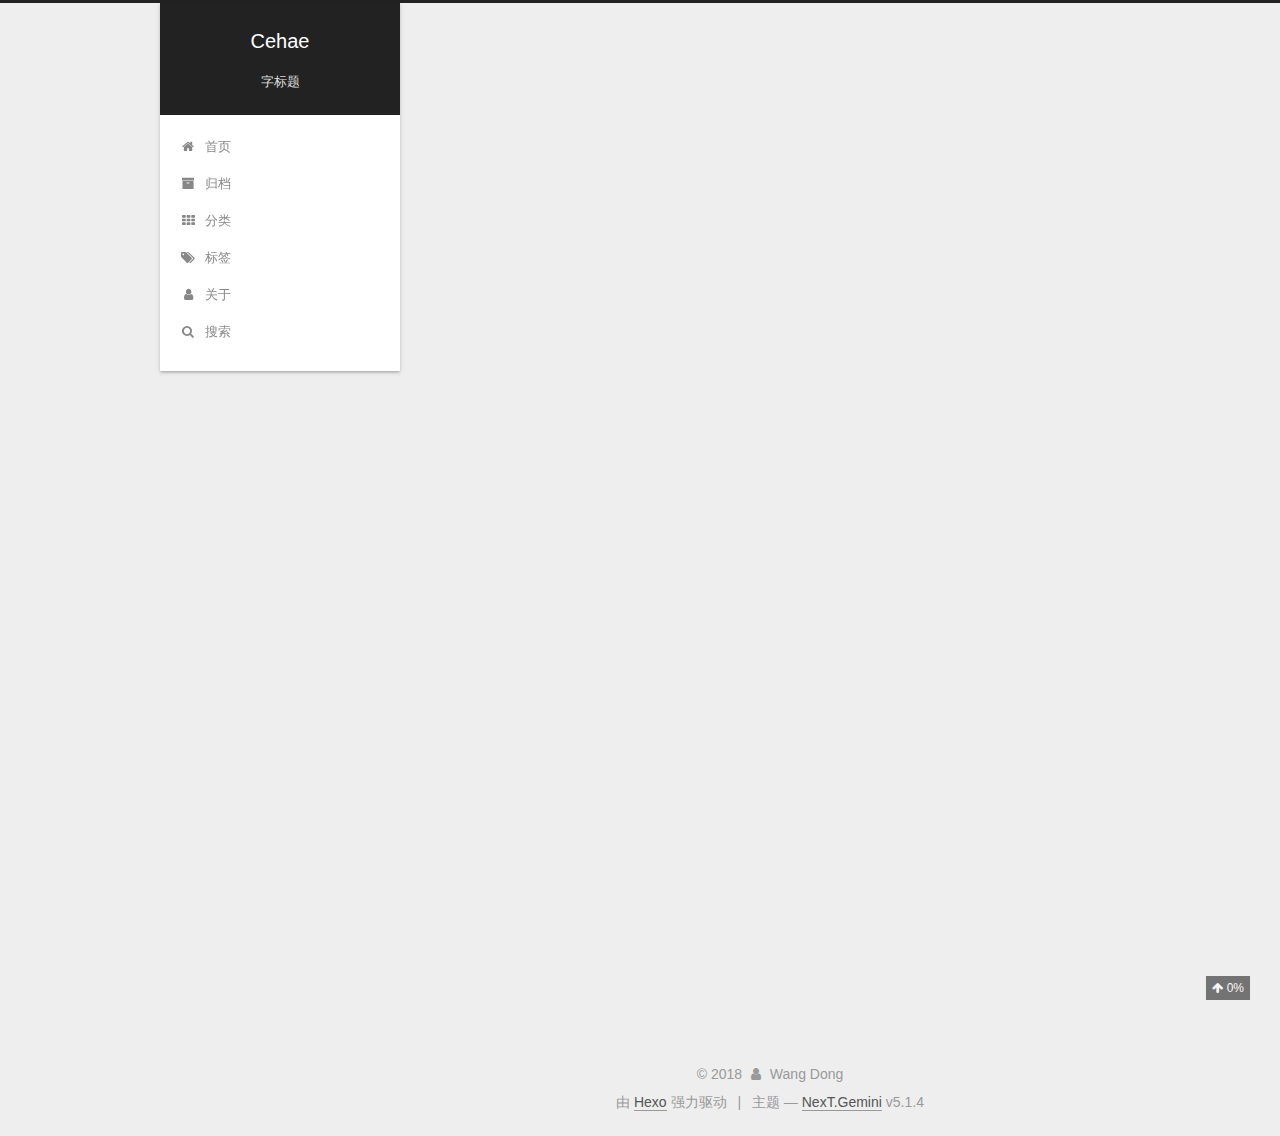
==== index.html @ f6246379 "Site updated: 2018-11-09 18:03:19" ====
<!DOCTYPE html>



  


<html class="theme-next gemini use-motion" lang="zh-Hans">
<head><meta name="generator" content="Hexo 3.8.0">
  <meta charset="UTF-8">
<meta http-equiv="X-UA-Compatible" content="IE=edge">
<meta name="viewport" content="width=device-width, initial-scale=1, maximum-scale=1">
<meta name="theme-color" content="#222">









<meta http-equiv="Cache-Control" content="no-transform">
<meta http-equiv="Cache-Control" content="no-siteapp">
















  
  
  <link href="/lib/fancybox/source/jquery.fancybox.css?v=2.1.5" rel="stylesheet" type="text/css">







<link href="/lib/font-awesome/css/font-awesome.min.css?v=4.6.2" rel="stylesheet" type="text/css">

<link href="/css/main.css?v=5.1.4" rel="stylesheet" type="text/css">


  <link rel="apple-touch-icon" sizes="180x180" href="/images/header.jpg?v=5.1.4">


  <link rel="icon" type="image/png" sizes="32x32" href="/images/header.jpg?v=5.1.4">


  <link rel="icon" type="image/png" sizes="16x16" href="/images/header.jpg?v=5.1.4">


  <link rel="mask-icon" href="/images/logo.svg?v=5.1.4" color="#222">





  <meta name="keywords" content="Hexo, NexT">





  <link rel="alternate" href="/atom.xml" title="Cehae" type="application/atom+xml">






<meta name="description" content="描述">
<meta name="keywords" content="Hadoop Spark Java Scala">
<meta property="og:type" content="website">
<meta property="og:title" content="Cehae">
<meta property="og:url" content="http://yoursite.com/index.html">
<meta property="og:site_name" content="Cehae">
<meta property="og:description" content="描述">
<meta property="og:locale" content="zh-Hans">
<meta name="twitter:card" content="summary">
<meta name="twitter:title" content="Cehae">
<meta name="twitter:description" content="描述">



<script type="text/javascript" id="hexo.configurations">
  var NexT = window.NexT || {};
  var CONFIG = {
    root: '/',
    scheme: 'Gemini',
    version: '5.1.4',
    sidebar: {"position":"left","display":"always","offset":12,"b2t":false,"scrollpercent":true,"onmobile":false},
    fancybox: true,
    tabs: true,
    motion: {"enable":true,"async":false,"transition":{"post_block":"fadeIn","post_header":"slideDownIn","post_body":"slideDownIn","coll_header":"slideLeftIn","sidebar":"slideUpIn"}},
    duoshuo: {
      userId: '0',
      author: '博主'
    },
    algolia: {
      applicationID: '',
      apiKey: '',
      indexName: '',
      hits: {"per_page":10},
      labels: {"input_placeholder":"Search for Posts","hits_empty":"We didn't find any results for the search: ${query}","hits_stats":"${hits} results found in ${time} ms"}
    }
  };
</script>



  <link rel="canonical" href="http://yoursite.com/">





  <title>Cehae</title>
  








</head>

<body itemscope="" itemtype="http://schema.org/WebPage" lang="zh-Hans">

  
  
    
  

  <div class="container sidebar-position-left 
  page-home">
    <div class="headband"></div>

    <header id="header" class="header" itemscope="" itemtype="http://schema.org/WPHeader">
      <div class="header-inner"><div class="site-brand-wrapper">
  <div class="site-meta ">
    

    <div class="custom-logo-site-title">
      <a href="/" class="brand" rel="start">
        <span class="logo-line-before"><i></i></span>
        <span class="site-title">Cehae</span>
        <span class="logo-line-after"><i></i></span>
      </a>
    </div>
      
        <p class="site-subtitle">字标题</p>
      
  </div>

  <div class="site-nav-toggle">
    <button>
      <span class="btn-bar"></span>
      <span class="btn-bar"></span>
      <span class="btn-bar"></span>
    </button>
  </div>
</div>

<nav class="site-nav">
  

  
    <ul id="menu" class="menu">
      
        
        <li class="menu-item menu-item-home">
          <a href="/" rel="section">
            
              <i class="menu-item-icon fa fa-fw fa-home"></i> <br>
            
            首页
          </a>
        </li>
      
        
        <li class="menu-item menu-item-archives">
          <a href="/archives/" rel="section">
            
              <i class="menu-item-icon fa fa-fw fa-archive"></i> <br>
            
            归档
          </a>
        </li>
      
        
        <li class="menu-item menu-item-categories">
          <a href="/categories/" rel="section">
            
              <i class="menu-item-icon fa fa-fw fa-th"></i> <br>
            
            分类
          </a>
        </li>
      
        
        <li class="menu-item menu-item-tags">
          <a href="/tags/" rel="section">
            
              <i class="menu-item-icon fa fa-fw fa-tags"></i> <br>
            
            标签
          </a>
        </li>
      
        
        <li class="menu-item menu-item-about">
          <a href="/about/" rel="section">
            
              <i class="menu-item-icon fa fa-fw fa-user"></i> <br>
            
            关于
          </a>
        </li>
      

      
        <li class="menu-item menu-item-search">
          
            <a href="javascript:;" class="popup-trigger">
          
            
              <i class="menu-item-icon fa fa-search fa-fw"></i> <br>
            
            搜索
          </a>
        </li>
      
    </ul>
  

  
    <div class="site-search">
      
  <div class="popup search-popup local-search-popup">
  <div class="local-search-header clearfix">
    <span class="search-icon">
      <i class="fa fa-search"></i>
    </span>
    <span class="popup-btn-close">
      <i class="fa fa-times-circle"></i>
    </span>
    <div class="local-search-input-wrapper">
      <input autocomplete="off" placeholder="搜索..." spellcheck="false" type="text" id="local-search-input">
    </div>
  </div>
  <div id="local-search-result"></div>
</div>



    </div>
  
</nav>



 </div>
    </header>

    <main id="main" class="main">
      <div class="main-inner">
        <div class="content-wrap">
          <div id="content" class="content">
            
  <section id="posts" class="posts-expand">
    
      

  

  
  
  

  <article class="post post-type-normal" itemscope="" itemtype="http://schema.org/Article">
  
  
  
  <div class="post-block">
    <link itemprop="mainEntityOfPage" href="http://yoursite.com/2018/11/09/hello-world/">

    <span hidden itemprop="author" itemscope="" itemtype="http://schema.org/Person">
      <meta itemprop="name" content="Wang Dong">
      <meta itemprop="description" content="">
      <meta itemprop="image" content="/images/header.jpg">
    </span>

    <span hidden itemprop="publisher" itemscope="" itemtype="http://schema.org/Organization">
      <meta itemprop="name" content="Cehae">
    </span>

    
      <header class="post-header">

        
        
          <h1 class="post-title" itemprop="name headline">
                
                <a class="post-title-link" href="/2018/11/09/hello-world/" itemprop="url">Hello World</a></h1>
        

        <div class="post-meta">
          <span class="post-time">
            
              <span class="post-meta-item-icon">
                <i class="fa fa-calendar-o"></i>
              </span>
              
                <span class="post-meta-item-text">发表于</span>
              
              <time title="创建于" itemprop="dateCreated datePublished" datetime="2018-11-09T17:00:38+08:00">
                2018-11-09
              </time>
            

            

            
          </span>

          

          
            
          

          
          

          

	  

          

          

        </div>
      </header>
    

    
    
    
    <div class="post-body" itemprop="articleBody">

      
      

      
        
          
            <p>Welcome to <a href="https://hexo.io/" target="_blank" rel="noopener">Hexo</a>! This is your very first post. Check <a href="https://hexo.io/docs/" target="_blank" rel="noopener">documentation</a> for more info. If you get any problems when using Hexo, you can find the answer in <a href="https://hexo.io/docs/troubleshooting.html" target="_blank" rel="noopener">troubleshooting</a> or you can ask me on <a href="https://github.com/hexojs/hexo/issues" target="_blank" rel="noopener">GitHub</a>.</p>
<h2 id="Quick-Start"><a href="#Quick-Start" class="headerlink" title="Quick Start"></a>Quick Start</h2><h3 id="Create-a-new-post"><a href="#Create-a-new-post" class="headerlink" title="Create a new post"></a>Create a new post</h3><figure class="highlight bash"><table><tr><td class="gutter"><pre><span class="line">1</span><br></pre></td><td class="code"><pre><span class="line">$ hexo new <span class="string">"My New Post"</span></span><br></pre></td></tr></table></figure>
<p>More info: <a href="https://hexo.io/docs/writing.html" target="_blank" rel="noopener">Writing</a></p>
<h3 id="Run-server"><a href="#Run-server" class="headerlink" title="Run server"></a>Run server</h3><figure class="highlight bash"><table><tr><td class="gutter"><pre><span class="line">1</span><br></pre></td><td class="code"><pre><span class="line">$ hexo server</span><br></pre></td></tr></table></figure>
<p>More info: <a href="https://hexo.io/docs/server.html" target="_blank" rel="noopener">Server</a></p>
<h3 id="Generate-static-files"><a href="#Generate-static-files" class="headerlink" title="Generate static files"></a>Generate static files</h3><figure class="highlight bash"><table><tr><td class="gutter"><pre><span class="line">1</span><br></pre></td><td class="code"><pre><span class="line">$ hexo generate</span><br></pre></td></tr></table></figure>
<p>More info: <a href="https://hexo.io/docs/generating.html" target="_blank" rel="noopener">Generating</a></p>
<h3 id="Deploy-to-remote-sites"><a href="#Deploy-to-remote-sites" class="headerlink" title="Deploy to remote sites"></a>Deploy to remote sites</h3><figure class="highlight bash"><table><tr><td class="gutter"><pre><span class="line">1</span><br></pre></td><td class="code"><pre><span class="line">$ hexo deploy</span><br></pre></td></tr></table></figure>
<p>More info: <a href="https://hexo.io/docs/deployment.html" target="_blank" rel="noopener">Deployment</a></p>

          
        
      
    </div>
    
    
    

    

    

    

    <footer class="post-footer">
      

      

      

      
      
        <div class="post-eof"></div>
      
    </footer>
  </div>
  
  
  
  </article>


    
  </section>

  


          </div>
          


          

        </div>
        
          
  
  <div class="sidebar-toggle">
    <div class="sidebar-toggle-line-wrap">
      <span class="sidebar-toggle-line sidebar-toggle-line-first"></span>
      <span class="sidebar-toggle-line sidebar-toggle-line-middle"></span>
      <span class="sidebar-toggle-line sidebar-toggle-line-last"></span>
    </div>
  </div>

  <aside id="sidebar" class="sidebar">
    
    <div class="sidebar-inner">

      

      

      <section class="site-overview-wrap sidebar-panel sidebar-panel-active">
        <div class="site-overview">
          <div class="site-author motion-element" itemprop="author" itemscope="" itemtype="http://schema.org/Person">
            
              <img class="site-author-image" itemprop="image" src="/images/header.jpg" alt="Wang Dong">
            
              <p class="site-author-name" itemprop="name">Wang Dong</p>
              <p class="site-description motion-element" itemprop="description">描述</p>
          </div>

          <nav class="site-state motion-element">

            
              <div class="site-state-item site-state-posts">
              
                <a href="/archives/">
              
                  <span class="site-state-item-count">1</span>
                  <span class="site-state-item-name">日志</span>
                </a>
              </div>
            

            

            

          </nav>

          
            <div class="feed-link motion-element">
              <a href="/atom.xml" rel="alternate">
                <i class="fa fa-rss"></i>
                RSS
              </a>
            </div>
          

          

          
          

          
          

          

        </div>
      </section>

      

      

    </div>
  </aside>


        
      </div>
    </main>

    <footer id="footer" class="footer">
      <div class="footer-inner">
        <div class="copyright">&copy; <span itemprop="copyrightYear">2018</span>
  <span class="with-love">
    <i class="fa fa-user"></i>
  </span>
  <span class="author" itemprop="copyrightHolder">Wang Dong</span>

  
</div>


  <div class="powered-by">由 <a class="theme-link" target="_blank" href="https://hexo.io">Hexo</a> 强力驱动</div>



  <span class="post-meta-divider">|</span>



  <div class="theme-info">主题 &mdash; <a class="theme-link" target="_blank" href="https://github.com/iissnan/hexo-theme-next">NexT.Gemini</a> v5.1.4</div>



<div>
<script async src="https://dn-lbstatics.qbox.me/busuanzi/2.3/busuanzi.pure.mini.js"></script>
<span id="busuanzi_container_site_pv" style="display:none">
  本站总访问量 <span id="busuanzi_value_site_pv"></span> 次
  <span class="post-meta-divider">|</span>
</span>
<span id="busuanzi_container_site_uv" style="display:none">
  有<span id="busuanzi_value_site_uv"></span>人看过我的博客啦
</span>
</div>




        







        
      </div>
    </footer>

    
      <div class="back-to-top">
        <i class="fa fa-arrow-up"></i>
        
          <span id="scrollpercent"><span>0</span>%</span>
        
      </div>
    

    

  </div>

  

<script type="text/javascript">
  if (Object.prototype.toString.call(window.Promise) !== '[object Function]') {
    window.Promise = null;
  }
</script>









  












  
  
    <script type="text/javascript" src="/lib/jquery/index.js?v=2.1.3"></script>
  

  
  
    <script type="text/javascript" src="/lib/fastclick/lib/fastclick.min.js?v=1.0.6"></script>
  

  
  
    <script type="text/javascript" src="/lib/jquery_lazyload/jquery.lazyload.js?v=1.9.7"></script>
  

  
  
    <script type="text/javascript" src="/lib/velocity/velocity.min.js?v=1.2.1"></script>
  

  
  
    <script type="text/javascript" src="/lib/velocity/velocity.ui.min.js?v=1.2.1"></script>
  

  
  
    <script type="text/javascript" src="/lib/fancybox/source/jquery.fancybox.pack.js?v=2.1.5"></script>
  


  


  <script type="text/javascript" src="/js/src/utils.js?v=5.1.4"></script>

  <script type="text/javascript" src="/js/src/motion.js?v=5.1.4"></script>



  
  


  <script type="text/javascript" src="/js/src/affix.js?v=5.1.4"></script>

  <script type="text/javascript" src="/js/src/schemes/pisces.js?v=5.1.4"></script>



  

  


  <script type="text/javascript" src="/js/src/bootstrap.js?v=5.1.4"></script>



  


  




	





  





  












  

  <script type="text/javascript">
    // Popup Window;
    var isfetched = false;
    var isXml = true;
    // Search DB path;
    var search_path = "search.xml";
    if (search_path.length === 0) {
      search_path = "search.xml";
    } else if (/json$/i.test(search_path)) {
      isXml = false;
    }
    var path = "/" + search_path;
    // monitor main search box;

    var onPopupClose = function (e) {
      $('.popup').hide();
      $('#local-search-input').val('');
      $('.search-result-list').remove();
      $('#no-result').remove();
      $(".local-search-pop-overlay").remove();
      $('body').css('overflow', '');
    }

    function proceedsearch() {
      $("body")
        .append('<div class="search-popup-overlay local-search-pop-overlay"></div>')
        .css('overflow', 'hidden');
      $('.search-popup-overlay').click(onPopupClose);
      $('.popup').toggle();
      var $localSearchInput = $('#local-search-input');
      $localSearchInput.attr("autocapitalize", "none");
      $localSearchInput.attr("autocorrect", "off");
      $localSearchInput.focus();
    }

    // search function;
    var searchFunc = function(path, search_id, content_id) {
      'use strict';

      // start loading animation
      $("body")
        .append('<div class="search-popup-overlay local-search-pop-overlay">' +
          '<div id="search-loading-icon">' +
          '<i class="fa fa-spinner fa-pulse fa-5x fa-fw"></i>' +
          '</div>' +
          '</div>')
        .css('overflow', 'hidden');
      $("#search-loading-icon").css('margin', '20% auto 0 auto').css('text-align', 'center');

      $.ajax({
        url: path,
        dataType: isXml ? "xml" : "json",
        async: true,
        success: function(res) {
          // get the contents from search data
          isfetched = true;
          $('.popup').detach().appendTo('.header-inner');
          var datas = isXml ? $("entry", res).map(function() {
            return {
              title: $("title", this).text(),
              content: $("content",this).text(),
              url: $("url" , this).text()
            };
          }).get() : res;
          var input = document.getElementById(search_id);
          var resultContent = document.getElementById(content_id);
          var inputEventFunction = function() {
            var searchText = input.value.trim().toLowerCase();
            var keywords = searchText.split(/[\s\-]+/);
            if (keywords.length > 1) {
              keywords.push(searchText);
            }
            var resultItems = [];
            if (searchText.length > 0) {
              // perform local searching
              datas.forEach(function(data) {
                var isMatch = false;
                var hitCount = 0;
                var searchTextCount = 0;
                var title = data.title.trim();
                var titleInLowerCase = title.toLowerCase();
                var content = data.content.trim().replace(/<[^>]+>/g,"");
                var contentInLowerCase = content.toLowerCase();
                var articleUrl = decodeURIComponent(data.url);
                var indexOfTitle = [];
                var indexOfContent = [];
                // only match articles with not empty titles
                if(title != '') {
                  keywords.forEach(function(keyword) {
                    function getIndexByWord(word, text, caseSensitive) {
                      var wordLen = word.length;
                      if (wordLen === 0) {
                        return [];
                      }
                      var startPosition = 0, position = [], index = [];
                      if (!caseSensitive) {
                        text = text.toLowerCase();
                        word = word.toLowerCase();
                      }
                      while ((position = text.indexOf(word, startPosition)) > -1) {
                        index.push({position: position, word: word});
                        startPosition = position + wordLen;
                      }
                      return index;
                    }

                    indexOfTitle = indexOfTitle.concat(getIndexByWord(keyword, titleInLowerCase, false));
                    indexOfContent = indexOfContent.concat(getIndexByWord(keyword, contentInLowerCase, false));
                  });
                  if (indexOfTitle.length > 0 || indexOfContent.length > 0) {
                    isMatch = true;
                    hitCount = indexOfTitle.length + indexOfContent.length;
                  }
                }

                // show search results

                if (isMatch) {
                  // sort index by position of keyword

                  [indexOfTitle, indexOfContent].forEach(function (index) {
                    index.sort(function (itemLeft, itemRight) {
                      if (itemRight.position !== itemLeft.position) {
                        return itemRight.position - itemLeft.position;
                      } else {
                        return itemLeft.word.length - itemRight.word.length;
                      }
                    });
                  });

                  // merge hits into slices

                  function mergeIntoSlice(text, start, end, index) {
                    var item = index[index.length - 1];
                    var position = item.position;
                    var word = item.word;
                    var hits = [];
                    var searchTextCountInSlice = 0;
                    while (position + word.length <= end && index.length != 0) {
                      if (word === searchText) {
                        searchTextCountInSlice++;
                      }
                      hits.push({position: position, length: word.length});
                      var wordEnd = position + word.length;

                      // move to next position of hit

                      index.pop();
                      while (index.length != 0) {
                        item = index[index.length - 1];
                        position = item.position;
                        word = item.word;
                        if (wordEnd > position) {
                          index.pop();
                        } else {
                          break;
                        }
                      }
                    }
                    searchTextCount += searchTextCountInSlice;
                    return {
                      hits: hits,
                      start: start,
                      end: end,
                      searchTextCount: searchTextCountInSlice
                    };
                  }

                  var slicesOfTitle = [];
                  if (indexOfTitle.length != 0) {
                    slicesOfTitle.push(mergeIntoSlice(title, 0, title.length, indexOfTitle));
                  }

                  var slicesOfContent = [];
                  while (indexOfContent.length != 0) {
                    var item = indexOfContent[indexOfContent.length - 1];
                    var position = item.position;
                    var word = item.word;
                    // cut out 100 characters
                    var start = position - 20;
                    var end = position + 80;
                    if(start < 0){
                      start = 0;
                    }
                    if (end < position + word.length) {
                      end = position + word.length;
                    }
                    if(end > content.length){
                      end = content.length;
                    }
                    slicesOfContent.push(mergeIntoSlice(content, start, end, indexOfContent));
                  }

                  // sort slices in content by search text's count and hits' count

                  slicesOfContent.sort(function (sliceLeft, sliceRight) {
                    if (sliceLeft.searchTextCount !== sliceRight.searchTextCount) {
                      return sliceRight.searchTextCount - sliceLeft.searchTextCount;
                    } else if (sliceLeft.hits.length !== sliceRight.hits.length) {
                      return sliceRight.hits.length - sliceLeft.hits.length;
                    } else {
                      return sliceLeft.start - sliceRight.start;
                    }
                  });

                  // select top N slices in content

                  var upperBound = parseInt('1');
                  if (upperBound >= 0) {
                    slicesOfContent = slicesOfContent.slice(0, upperBound);
                  }

                  // highlight title and content

                  function highlightKeyword(text, slice) {
                    var result = '';
                    var prevEnd = slice.start;
                    slice.hits.forEach(function (hit) {
                      result += text.substring(prevEnd, hit.position);
                      var end = hit.position + hit.length;
                      result += '<b class="search-keyword">' + text.substring(hit.position, end) + '</b>';
                      prevEnd = end;
                    });
                    result += text.substring(prevEnd, slice.end);
                    return result;
                  }

                  var resultItem = '';

                  if (slicesOfTitle.length != 0) {
                    resultItem += "<li><a href='" + articleUrl + "' class='search-result-title'>" + highlightKeyword(title, slicesOfTitle[0]) + "</a>";
                  } else {
                    resultItem += "<li><a href='" + articleUrl + "' class='search-result-title'>" + title + "</a>";
                  }

                  slicesOfContent.forEach(function (slice) {
                    resultItem += "<a href='" + articleUrl + "'>" +
                      "<p class=\"search-result\">" + highlightKeyword(content, slice) +
                      "...</p>" + "</a>";
                  });

                  resultItem += "</li>";
                  resultItems.push({
                    item: resultItem,
                    searchTextCount: searchTextCount,
                    hitCount: hitCount,
                    id: resultItems.length
                  });
                }
              })
            };
            if (keywords.length === 1 && keywords[0] === "") {
              resultContent.innerHTML = '<div id="no-result"><i class="fa fa-search fa-5x" /></div>'
            } else if (resultItems.length === 0) {
              resultContent.innerHTML = '<div id="no-result"><i class="fa fa-frown-o fa-5x" /></div>'
            } else {
              resultItems.sort(function (resultLeft, resultRight) {
                if (resultLeft.searchTextCount !== resultRight.searchTextCount) {
                  return resultRight.searchTextCount - resultLeft.searchTextCount;
                } else if (resultLeft.hitCount !== resultRight.hitCount) {
                  return resultRight.hitCount - resultLeft.hitCount;
                } else {
                  return resultRight.id - resultLeft.id;
                }
              });
              var searchResultList = '<ul class=\"search-result-list\">';
              resultItems.forEach(function (result) {
                searchResultList += result.item;
              })
              searchResultList += "</ul>";
              resultContent.innerHTML = searchResultList;
            }
          }

          if ('auto' === 'auto') {
            input.addEventListener('input', inputEventFunction);
          } else {
            $('.search-icon').click(inputEventFunction);
            input.addEventListener('keypress', function (event) {
              if (event.keyCode === 13) {
                inputEventFunction();
              }
            });
          }

          // remove loading animation
          $(".local-search-pop-overlay").remove();
          $('body').css('overflow', '');

          proceedsearch();
        }
      });
    }

    // handle and trigger popup window;
    $('.popup-trigger').click(function(e) {
      e.stopPropagation();
      if (isfetched === false) {
        searchFunc(path, 'local-search-input', 'local-search-result');
      } else {
        proceedsearch();
      };
    });

    $('.popup-btn-close').click(onPopupClose);
    $('.popup').click(function(e){
      e.stopPropagation();
    });
    $(document).on('keyup', function (event) {
      var shouldDismissSearchPopup = event.which === 27 &&
        $('.search-popup').is(':visible');
      if (shouldDismissSearchPopup) {
        onPopupClose();
      }
    });
  </script>





  

  

  

  
  

  

  

  

</body>
</html>
---- css/main.css ----
/* normalize.css v3.0.2 | MIT License | git.io/normalize */
html {
  font-family: sans-serif; /* 1 */
  -ms-text-size-adjust: 100%; /* 2 */
  -webkit-text-size-adjust: 100%; /* 2 */
}
body {
  margin: 0;
}
article,
aside,
details,
figcaption,
figure,
footer,
header,
hgroup,
main,
menu,
nav,
section,
summary {
  display: block;
}
audio,
canvas,
progress,
video {
  display: inline-block; /* 1 */
  vertical-align: baseline; /* 2 */
}
audio:not([controls]) {
  display: none;
  height: 0;
}
[hidden],
template {
  display: none;
}
a {
  background-color: transparent;
}
a:active,
a:hover {
  outline: 0;
}
abbr[title] {
  border-bottom: 1px dotted;
}
b,
strong {
  font-weight: bold;
}
dfn {
  font-style: italic;
}
h1 {
  font-size: 2em;
  margin: 0.67em 0;
}
mark {
  background: #ff0;
  color: #000;
}
small {
  font-size: 80%;
}
sub,
sup {
  font-size: 75%;
  line-height: 0;
  position: relative;
  vertical-align: baseline;
}
sup {
  top: -0.5em;
}
sub {
  bottom: -0.25em;
}
img {
  border: 0;
}
svg:not(:root) {
  overflow: hidden;
}
figure {
  margin: 1em 40px;
}
hr {
  -moz-box-sizing: content-box;
  box-sizing: content-box;
  height: 0;
}
pre {
  overflow: auto;
}
code,
kbd,
pre,
samp {
  font-family: monospace, monospace;
  font-size: 1em;
}
button,
input,
optgroup,
select,
textarea {
  color: inherit; /* 1 */
  font: inherit; /* 2 */
  margin: 0; /* 3 */
}
button {
  overflow: visible;
}
button,
select {
  text-transform: none;
}
button,
html input[type="button"],
input[type="reset"],
input[type="submit"] {
  -webkit-appearance: button; /* 2 */
  cursor: pointer; /* 3 */
}
button[disabled],
html input[disabled] {
  cursor: default;
}
button::-moz-focus-inner,
input::-moz-focus-inner {
  border: 0;
  padding: 0;
}
input {
  line-height: normal;
}
input[type="checkbox"],
input[type="radio"] {
  box-sizing: border-box; /* 1 */
  padding: 0; /* 2 */
}
input[type="number"]::-webkit-inner-spin-button,
input[type="number"]::-webkit-outer-spin-button {
  height: auto;
}
input[type="search"] {
  -webkit-appearance: textfield; /* 1 */
  -moz-box-sizing: content-box;
  -webkit-box-sizing: content-box; /* 2 */
  box-sizing: content-box;
}
input[type="search"]::-webkit-search-cancel-button,
input[type="search"]::-webkit-search-decoration {
  -webkit-appearance: none;
}
fieldset {
  border: 1px solid #c0c0c0;
  margin: 0 2px;
  padding: 0.35em 0.625em 0.75em;
}
legend {
  border: 0; /* 1 */
  padding: 0; /* 2 */
}
textarea {
  overflow: auto;
}
optgroup {
  font-weight: bold;
}
table {
  border-collapse: collapse;
  border-spacing: 0;
}
td,
th {
  padding: 0;
}
::selection {
  background: #262a30;
  color: #fff;
}
body {
  position: relative;
  font-family: 'Lato', "PingFang SC", "Microsoft YaHei", sans-serif;
  font-size: 14px;
  line-height: 2;
  color: #555;
  background: #eee;
}
@media (max-width: 767px) {
  body {
    padding-right: 0 !important;
  }
}
@media (min-width: 768px) and (max-width: 991px) {
  body {
    padding-right: 0 !important;
  }
}
@media (min-width: 1600px) {
  body {
    font-size: 16px;
  }
}
h1,
h2,
h3,
h4,
h5,
h6 {
  margin: 0;
  padding: 0;
  font-weight: bold;
  line-height: 1.5;
  font-family: 'Lato', "PingFang SC", "Microsoft YaHei", sans-serif;
}
h2,
h3,
h4,
h5,
h6 {
  margin: 20px 0 15px;
}
h1 {
  font-size: 22px;
}
@media (max-width: 767px) {
  h1 {
    font-size: 18px;
  }
}
h2 {
  font-size: 20px;
}
@media (max-width: 767px) {
  h2 {
    font-size: 16px;
  }
}
h3 {
  font-size: 18px;
}
@media (max-width: 767px) {
  h3 {
    font-size: 14px;
  }
}
h4 {
  font-size: 16px;
}
@media (max-width: 767px) {
  h4 {
    font-size: 12px;
  }
}
h5 {
  font-size: 14px;
}
@media (max-width: 767px) {
  h5 {
    font-size: 10px;
  }
}
h6 {
  font-size: 12px;
}
@media (max-width: 767px) {
  h6 {
    font-size: 8px;
  }
}
p {
  margin: 0 0 20px 0;
}
a {
  color: #555;
  text-decoration: none;
  outline: none;
  border-bottom: 1px solid #999;
  word-wrap: break-word;
}
a:hover {
  color: #222;
  border-bottom-color: #222;
}
blockquote {
  margin: 0;
  padding: 0;
}
img {
  display: block;
  margin: auto;
  max-width: 100%;
  height: auto;
}
hr {
  margin: 40px 0;
  height: 3px;
  border: none;
  background-color: #ddd;
  background-image: repeating-linear-gradient(-45deg, #fff, #fff 4px, transparent 4px, transparent 8px);
}
blockquote {
  padding: 0 15px;
  color: #666;
  border-left: 4px solid #ddd;
}
blockquote cite::before {
  content: "-";
  padding: 0 5px;
}
dt {
  font-weight: 700;
}
dd {
  margin: 0;
  padding: 0;
}
kbd {
  border: 1px solid #ccc;
  border-radius: 0.2em;
  box-shadow: 0.1em 0.1em 0.2em rgba(0,0,0,0.1);
  background-color: #f9f9f9;
  font-family: inherit;
  background-image: -webkit-linear-gradient(top, #eee, #fff, #eee);
  padding: 0.1em 0.3em;
  white-space: nowrap;
}
.text-left {
  text-align: left;
}
.text-center {
  text-align: center;
}
.text-right {
  text-align: right;
}
.text-justify {
  text-align: justify;
}
.text-nowrap {
  white-space: nowrap;
}
.text-lowercase {
  text-transform: lowercase;
}
.text-uppercase {
  text-transform: uppercase;
}
.text-capitalize {
  text-transform: capitalize;
}
.center-block {
  display: block;
  margin-left: auto;
  margin-right: auto;
}
.clearfix:before,
.clearfix:after {
  content: " ";
  display: table;
}
.clearfix:after {
  clear: both;
}
.pullquote {
  width: 45%;
}
.pullquote.left {
  float: left;
  margin-left: 5px;
  margin-right: 10px;
}
.pullquote.right {
  float: right;
  margin-left: 10px;
  margin-right: 5px;
}
.affix.affix.affix {
  position: fixed;
}
.translation {
  margin-top: -20px;
  font-size: 14px;
  color: #999;
}
.scrollbar-measure {
  width: 100px;
  height: 100px;
  overflow: scroll;
  position: absolute;
  top: -9999px;
}
.use-motion .motion-element {
  opacity: 0;
}
table {
  margin: 20px 0;
  width: 100%;
  border-collapse: collapse;
  border-spacing: 0;
  border: 1px solid #ddd;
  font-size: 14px;
  table-layout: fixed;
  word-wrap: break-all;
}
table>tbody>tr:nth-of-type(odd) {
  background-color: #f9f9f9;
}
table>tbody>tr:hover {
  background-color: #f5f5f5;
}
caption,
th,
td {
  padding: 8px;
  text-align: left;
  vertical-align: middle;
  font-weight: normal;
}
th,
td {
  border-bottom: 3px solid #ddd;
  border-right: 1px solid #eee;
}
th {
  padding-bottom: 10px;
  font-weight: 700;
}
td {
  border-bottom-width: 1px;
}
html,
body {
  height: 100%;
}
.container {
  position: relative;
  min-height: 100%;
}
.header-inner {
  margin: 0 auto;
  padding: 100px 0 70px;
  width: calc(100% - 252px);
}
@media (min-width: 1600px) {
  .container .header-inner {
    width: 900px;
  }
}
.main {
  padding-bottom: 150px;
}
.main-inner {
  margin: 0 auto;
  width: calc(100% - 252px);
}
@media (min-width: 1600px) {
  .container .main-inner {
    width: 900px;
  }
}
.footer {
  position: absolute;
  left: 0;
  bottom: 0;
  width: 100%;
  min-height: 50px;
}
.footer-inner {
  box-sizing: border-box;
  margin: 20px auto;
  width: calc(100% - 252px);
}
@media (min-width: 1600px) {
  .container .footer-inner {
    width: 900px;
  }
}
pre,
.highlight {
  overflow: auto;
  margin: 20px 0;
  padding: 0;
  font-size: 13px;
  color: #4d4d4c;
  background: #f7f7f7;
  line-height: 1.6;
}
pre,
code {
  font-family: consolas, Menlo, "PingFang SC", "Microsoft YaHei", monospace;
}
code {
  padding: 2px 4px;
  word-wrap: break-word;
  color: #555;
  background: #eee;
  border-radius: 3px;
  font-size: 13px;
}
pre {
  padding: 10px;
}
pre code {
  padding: 0;
  color: #4d4d4c;
  background: none;
  text-shadow: none;
}
.highlight {
  border-radius: 1px;
}
.highlight pre {
  border: none;
  margin: 0;
  padding: 10px 0;
}
.highlight table {
  margin: 0;
  width: auto;
  border: none;
}
.highlight td {
  border: none;
  padding: 0;
}
.highlight figcaption {
  font-size: 1em;
  color: #4d4d4c;
  line-height: 1em;
  margin-bottom: 1em;
}
.highlight figcaption:before,
.highlight figcaption:after {
  content: " ";
  display: table;
}
.highlight figcaption:after {
  clear: both;
}
.highlight figcaption a {
  float: right;
  color: #4d4d4c;
}
.highlight figcaption a:hover {
  border-bottom-color: #4d4d4c;
}
.highlight .gutter pre {
  padding-left: 10px;
  padding-right: 10px;
  color: #869194;
  text-align: right;
  background-color: #eff2f3;
}
.highlight .code pre {
  width: 100%;
  padding-left: 10px;
  padding-right: 10px;
  background-color: #f7f7f7;
}
.highlight .line {
  height: 20px;
}
.gutter {
  -webkit-user-select: none;
  -moz-user-select: none;
  -ms-user-select: none;
  user-select: none;
}
.gist table {
  width: auto;
}
.gist table td {
  border: none;
}
pre .deletion {
  background: #fdd;
}
pre .addition {
  background: #dfd;
}
pre .meta {
  color: #8959a8;
}
pre .comment {
  color: #8e908c;
}
pre .variable,
pre .attribute,
pre .tag,
pre .regexp,
pre .ruby .constant,
pre .xml .tag .title,
pre .xml .pi,
pre .xml .doctype,
pre .html .doctype,
pre .css .id,
pre .css .class,
pre .css .pseudo {
  color: #c82829;
}
pre .number,
pre .preprocessor,
pre .built_in,
pre .literal,
pre .params,
pre .constant,
pre .command {
  color: #f5871f;
}
pre .ruby .class .title,
pre .css .rules .attribute,
pre .string,
pre .value,
pre .inheritance,
pre .header,
pre .ruby .symbol,
pre .xml .cdata,
pre .special,
pre .number,
pre .formula {
  color: #718c00;
}
pre .title,
pre .css .hexcolor {
  color: #3e999f;
}
pre .function,
pre .python .decorator,
pre .python .title,
pre .ruby .function .title,
pre .ruby .title .keyword,
pre .perl .sub,
pre .javascript .title,
pre .coffeescript .title {
  color: #4271ae;
}
pre .keyword,
pre .javascript .function {
  color: #8959a8;
}
.full-image.full-image.full-image.full-image {
  border: none;
  max-width: 100%;
  width: auto;
  margin: 20px auto 25px;
}
@media (min-width: 992px) {
  .full-image.full-image.full-image.full-image {
    max-width: none;
    width: 118%;
    margin: 0 -9%;
  }
}
.blockquote-center,
.page-home .post-type-quote blockquote,
.page-post-detail .post-type-quote blockquote {
  position: relative;
  margin: 40px 0;
  padding: 0;
  border-left: none;
  text-align: center;
}
.blockquote-center::before,
.page-home .post-type-quote blockquote::before,
.page-post-detail .post-type-quote blockquote::before,
.blockquote-center::after,
.page-home .post-type-quote blockquote::after,
.page-post-detail .post-type-quote blockquote::after {
  position: absolute;
  content: ' ';
  display: block;
  width: 100%;
  height: 24px;
  opacity: 0.2;
  background-repeat: no-repeat;
  background-position: 0 -6px;
  background-size: 22px 22px;
}
.blockquote-center::before,
.page-home .post-type-quote blockquote::before,
.page-post-detail .post-type-quote blockquote::before {
  top: -20px;
  background-image: url("../images/quote-l.svg");
  border-top: 1px solid #ccc;
}
.blockquote-center::after,
.page-home .post-type-quote blockquote::after,
.page-post-detail .post-type-quote blockquote::after {
  bottom: -20px;
  background-image: url("../images/quote-r.svg");
  border-bottom: 1px solid #ccc;
  background-position: 100% 8px;
}
.blockquote-center p,
.page-home .post-type-quote blockquote p,
.page-post-detail .post-type-quote blockquote p,
.blockquote-center div,
.page-home .post-type-quote blockquote div,
.page-post-detail .post-type-quote blockquote div {
  text-align: center;
}
.post .post-body .group-picture img {
  box-sizing: border-box;
  padding: 0 3px;
  border: none;
}
.post .group-picture-row {
  overflow: hidden;
  margin-top: 6px;
}
.post .group-picture-row:first-child {
  margin-top: 0;
}
.post .group-picture-column {
  float: left;
}
.page-post-detail .post-body .group-picture-column {
  float: none;
  margin-top: 10px;
  width: auto !important;
}
.page-post-detail .post-body .group-picture-column img {
  margin: 0 auto;
}
.page-archive .group-picture-container {
  overflow: hidden;
}
.page-archive .group-picture-row {
  float: left;
}
.page-archive .group-picture-row:first-child {
  margin-top: 6px;
}
.page-archive .group-picture-column {
  max-width: 150px;
  max-height: 150px;
}
.post-body .note {
  position: relative;
  padding: 15px;
  margin-bottom: 20px;
  border: 1px solid #eee;
  border-left-width: 5px;
  border-radius: 3px;
}
.post-body .note h2,
.post-body .note h3,
.post-body .note h4,
.post-body .note h5,
.post-body .note h6 {
  margin-top: 0;
  margin-bottom: 0;
  border-bottom: initial;
  padding-top: 0 !important;
}
.post-body .note p:first-child,
.post-body .note ul:first-child,
.post-body .note ol:first-child,
.post-body .note table:first-child,
.post-body .note pre:first-child,
.post-body .note blockquote:first-child {
  margin-top: 0;
}
.post-body .note p:last-child,
.post-body .note ul:last-child,
.post-body .note ol:last-child,
.post-body .note table:last-child,
.post-body .note pre:last-child,
.post-body .note blockquote:last-child {
  margin-bottom: 0;
}
.post-body .note.default {
  border-left-color: #777;
}
.post-body .note.default h2,
.post-body .note.default h3,
.post-body .note.default h4,
.post-body .note.default h5,
.post-body .note.default h6 {
  color: #777;
}
.post-body .note.primary {
  border-left-color: #6f42c1;
}
.post-body .note.primary h2,
.post-body .note.primary h3,
.post-body .note.primary h4,
.post-body .note.primary h5,
.post-body .note.primary h6 {
  color: #6f42c1;
}
.post-body .note.info {
  border-left-color: #428bca;
}
.post-body .note.info h2,
.post-body .note.info h3,
.post-body .note.info h4,
.post-body .note.info h5,
.post-body .note.info h6 {
  color: #428bca;
}
.post-body .note.success {
  border-left-color: #5cb85c;
}
.post-body .note.success h2,
.post-body .note.success h3,
.post-body .note.success h4,
.post-body .note.success h5,
.post-body .note.success h6 {
  color: #5cb85c;
}
.post-body .note.warning {
  border-left-color: #f0ad4e;
}
.post-body .note.warning h2,
.post-body .note.warning h3,
.post-body .note.warning h4,
.post-body .note.warning h5,
.post-body .note.warning h6 {
  color: #f0ad4e;
}
.post-body .note.danger {
  border-left-color: #d9534f;
}
.post-body .note.danger h2,
.post-body .note.danger h3,
.post-body .note.danger h4,
.post-body .note.danger h5,
.post-body .note.danger h6 {
  color: #d9534f;
}
.post-body .label {
  display: inline;
  padding: 0 2px;
  white-space: nowrap;
}
.post-body .label.default {
  background-color: #f0f0f0;
}
.post-body .label.primary {
  background-color: #efe6f7;
}
.post-body .label.info {
  background-color: #e5f2f8;
}
.post-body .label.success {
  background-color: #e7f4e9;
}
.post-body .label.warning {
  background-color: #fcf6e1;
}
.post-body .label.danger {
  background-color: #fae8eb;
}
.post-body .tabs {
  position: relative;
  display: block;
  margin-bottom: 20px;
  padding-top: 10px;
}
.post-body .tabs ul.nav-tabs {
  margin: 0;
  padding: 0;
  display: flex;
  margin-bottom: -1px;
}
@media (max-width: 413px) {
  .post-body .tabs ul.nav-tabs {
    display: block;
    margin-bottom: 5px;
  }
}
.post-body .tabs ul.nav-tabs li.tab {
  list-style-type: none !important;
  margin: 0 0.25em 0 0;
  border-top: 3px solid transparent;
  border-left: 1px solid transparent;
  border-right: 1px solid transparent;
}
@media (max-width: 413px) {
  .post-body .tabs ul.nav-tabs li.tab {
    margin: initial;
    border-top: 1px solid transparent;
    border-left: 3px solid transparent;
    border-right: 1px solid transparent;
    border-bottom: 1px solid transparent;
  }
}
.post-body .tabs ul.nav-tabs li.tab a {
  outline: 0;
  border-bottom: initial;
  display: block;
  line-height: 1.8em;
  padding: 0.25em 0.75em;
  transition-duration: 0.2s;
  transition-timing-function: ease-out;
  transition-delay: 0s;
}
.post-body .tabs ul.nav-tabs li.tab a i {
  width: 1.285714285714286em;
}
.post-body .tabs ul.nav-tabs li.tab.active {
  border-top: 3px solid #fc6423;
  border-left: 1px solid #ddd;
  border-right: 1px solid #ddd;
  background-color: #fff;
}
@media (max-width: 413px) {
  .post-body .tabs ul.nav-tabs li.tab.active {
    border-top: 1px solid #ddd;
    border-left: 3px solid #fc6423;
    border-right: 1px solid #ddd;
    border-bottom: 1px solid #ddd;
  }
}
.post-body .tabs ul.nav-tabs li.tab.active a {
  cursor: default;
  color: #555;
}
.post-body .tabs .tab-content {
  background-color: #fff;
}
.post-body .tabs .tab-content .tab-pane {
  border: 1px solid #ddd;
  padding: 20px 20px 0 20px;
}
.post-body .tabs .tab-content .tab-pane:not(.active) {
  display: none !important;
}
.post-body .tabs .tab-content .tab-pane.active {
  display: block !important;
}
.btn {
  display: inline-block;
  padding: 0 20px;
  font-size: 14px;
  color: #555;
  background: #fff;
  border: 2px solid #555;
  text-decoration: none;
  border-radius: 2px;
  transition-property: background-color;
  transition-duration: 0.2s;
  transition-timing-function: ease-in-out;
  transition-delay: 0s;
  line-height: 2;
}
.btn:hover {
  border-color: #222;
  color: #fff;
  background: #222;
}
.btn +.btn {
  margin: 0 0 8px 8px;
}
.btn .fa-fw {
  width: 1.285714285714286em;
  text-align: left;
}
.btn-bar {
  display: block;
  width: 22px;
  height: 2px;
  background: #555;
  border-radius: 1px;
}
.btn-bar+.btn-bar {
  margin-top: 4px;
}
.pagination {
  margin: 120px 0 40px;
  text-align: center;
  border-top: 1px solid #eee;
}
.page-number-basic,
.pagination .prev,
.pagination .next,
.pagination .page-number,
.pagination .space {
  display: inline-block;
  position: relative;
  top: -1px;
  margin: 0 10px;
  padding: 0 11px;
}
@media (max-width: 767px) {
  .page-number-basic,
  .pagination .prev,
  .pagination .next,
  .pagination .page-number,
  .pagination .space {
    margin: 0 5px;
  }
}
.pagination .prev,
.pagination .next,
.pagination .page-number {
  border-bottom: 0;
  border-top: 1px solid #eee;
  transition-property: border-color;
  transition-duration: 0.2s;
  transition-timing-function: ease-in-out;
  transition-delay: 0s;
}
.pagination .prev:hover,
.pagination .next:hover,
.pagination .page-number:hover {
  border-top-color: #222;
}
.pagination .space {
  padding: 0;
  margin: 0;
}
.pagination .prev {
  margin-left: 0;
}
.pagination .next {
  margin-right: 0;
}
.pagination .page-number.current {
  color: #fff;
  background: #ccc;
  border-top-color: #ccc;
}
@media (max-width: 767px) {
  .pagination {
    border-top: none;
  }
  .pagination .prev,
  .pagination .next,
  .pagination .page-number {
    margin-bottom: 10px;
    border-top: 0;
    border-bottom: 1px solid #eee;
    padding: 0 10px;
  }
  .pagination .prev:hover,
  .pagination .next:hover,
  .pagination .page-number:hover {
    border-bottom-color: #222;
  }
}
.comments {
  margin: 60px 20px 0;
}
.tag-cloud {
  text-align: center;
}
.tag-cloud a {
  display: inline-block;
  margin: 10px;
}
.back-to-top {
  box-sizing: border-box;
  position: fixed;
  bottom: -100px;
  right: 30px;
  z-index: 1050;
  padding: 0 6px;
  width: initial;
  background: #222;
  font-size: 12px;
  opacity: 0.6;
  color: #fff;
  cursor: pointer;
  text-align: center;
  -webkit-transform: translateZ(0);
  transition-property: bottom;
  transition-duration: 0.2s;
  transition-timing-function: ease-in-out;
  transition-delay: 0s;
}
@media (min-width: 768px) and (max-width: 991px) {
  .back-to-top {
    display: none !important;
  }
}
@media (max-width: 767px) {
  .back-to-top {
    display: none !important;
  }
}
.back-to-top.back-to-top-on {
  bottom: 30px;
}
.header {
  background: transparent;
}
.header-inner {
  position: relative;
}
.headband {
  height: 3px;
  background: #222;
}
.site-meta {
  margin: 0;
  text-align: center;
}
@media (max-width: 767px) {
  .site-meta {
    text-align: center;
  }
}
.brand {
  position: relative;
  display: inline-block;
  padding: 0 40px;
  color: #fff;
  background: #222;
  border-bottom: none;
}
.brand:hover {
  color: #fff;
}
.logo {
  display: inline-block;
  margin-right: 5px;
  line-height: 36px;
  vertical-align: top;
}
.site-title {
  display: inline-block;
  vertical-align: top;
  line-height: 36px;
  font-size: 20px;
  font-weight: normal;
  font-family: 'Lato', "PingFang SC", "Microsoft YaHei", sans-serif;
}
.site-subtitle {
  margin-top: 10px;
  font-size: 13px;
  color: #ddd;
}
.use-motion .brand {
  opacity: 0;
}
.use-motion .logo,
.use-motion .site-title,
.use-motion .site-subtitle {
  opacity: 0;
  position: relative;
  top: -10px;
}
.site-nav-toggle {
  display: none;
  position: absolute;
  top: 10px;
  left: 10px;
}
@media (max-width: 767px) {
  .site-nav-toggle {
    display: block;
  }
}
.site-nav-toggle button {
  margin-top: 2px;
  padding: 9px 10px;
  background: transparent;
  border: none;
}
@media (max-width: 767px) {
  .site-nav {
    display: none;
    margin: 0 -10px;
    padding: 0 10px;
    clear: both;
    border-top: 1px solid #ddd;
  }
}
@media (min-width: 768px) and (max-width: 991px) {
  .site-nav {
    display: block !important;
  }
}
@media (min-width: 992px) {
  .site-nav {
    display: block !important;
  }
}
.menu {
  margin-top: 20px;
  padding-left: 0;
  text-align: center;
}
.menu .menu-item {
  display: inline-block;
  margin: 0 10px;
  list-style: none;
}
@media screen and (max-width: 767px) {
  .menu .menu-item {
    margin-top: 10px;
  }
}
.menu .menu-item a {
  display: block;
  font-size: 13px;
  line-height: inherit;
  border-bottom: 1px solid transparent;
  transition-property: border-color;
  transition-duration: 0.2s;
  transition-timing-function: ease-in-out;
  transition-delay: 0s;
}
.menu .menu-item a:hover,
.menu-item-active a {
  border-bottom-color: #222;
}
.menu .menu-item .fa {
  margin-right: 5px;
}
.use-motion .menu-item {
  opacity: 0;
}
.post-body {
  font-family: 'Lato', "PingFang SC", "Microsoft YaHei", sans-serif;
}
@media (max-width: 767px) {
  .post-body {
    word-break: break-word;
  }
}
.post-body .fancybox img {
  display: block !important;
  margin: 0 auto;
  cursor: pointer;
  cursor: zoom-in;
  cursor: -webkit-zoom-in;
}
.post-body .image-caption,
.post-body .figure .caption {
  margin: -20px auto 15px;
  text-align: center;
  font-size: 14px;
  color: #999;
  font-weight: bold;
  line-height: 1;
}
.post-sticky-flag {
  display: inline-block;
  font-size: 16px;
  -ms-transform: rotate(30deg);
  -webkit-transform: rotate(30deg);
  -moz-transform: rotate(30deg);
  -ms-transform: rotate(30deg);
  -o-transform: rotate(30deg);
  transform: rotate(30deg);
}
.use-motion .post-block,
.use-motion .pagination,
.use-motion .comments {
  opacity: 0;
}
.use-motion .post-header {
  opacity: 0;
}
.use-motion .post-body {
  opacity: 0;
}
.use-motion .collection-title {
  opacity: 0;
}
.post-body p a {
  color: #0593d3;
  border-bottom: none;
  border-bottom: 1px solid #0593d3;
}
.post-body p a:hover {
  color: #fc6423;
  border-bottom: none;
  border-bottom: 1px solid #fc6423;
}
.posts-expand {
  padding-top: 40px;
}
@media (max-width: 767px) {
  .posts-expand {
    margin: 0 20px;
  }
  .post-body pre .gutter pre {
    padding-right: 10px;
  }
  .post-body .highlight {
    margin-left: 0px;
    margin-right: 0px;
    padding: 0;
  }
  .post-body .highlight .gutter pre {
    padding-right: 10px;
  }
}
@media (min-width: 992px) {
  .posts-expand .post-body {
    text-align: justify;
  }
}
.posts-expand .post-body h2,
.posts-expand .post-body h3,
.posts-expand .post-body h4,
.posts-expand .post-body h5,
.posts-expand .post-body h6 {
  padding-top: 10px;
}
.posts-expand .post-body h2 .header-anchor,
.posts-expand .post-body h3 .header-anchor,
.posts-expand .post-body h4 .header-anchor,
.posts-expand .post-body h5 .header-anchor,
.posts-expand .post-body h6 .header-anchor {
  float: right;
  margin-left: 10px;
  color: #ccc;
  border-bottom-style: none;
  visibility: hidden;
}
.posts-expand .post-body h2 .header-anchor:hover,
.posts-expand .post-body h3 .header-anchor:hover,
.posts-expand .post-body h4 .header-anchor:hover,
.posts-expand .post-body h5 .header-anchor:hover,
.posts-expand .post-body h6 .header-anchor:hover {
  color: inherit;
}
.posts-expand .post-body h2:hover .header-anchor,
.posts-expand .post-body h3:hover .header-anchor,
.posts-expand .post-body h4:hover .header-anchor,
.posts-expand .post-body h5:hover .header-anchor,
.posts-expand .post-body h6:hover .header-anchor {
  visibility: visible;
}
.posts-expand .post-body ul li {
  list-style: circle;
}
.posts-expand .post-body img {
  box-sizing: border-box;
  margin: auto;
  padding: 3px;
  border: 1px solid #ddd;
}
.posts-expand .post-body .fancybox img {
  margin: 0 auto 25px;
}
@media (max-width: 767px) {
  .posts-collapse {
    margin: 0 20px;
  }
  .posts-collapse .post-title,
  .posts-collapse .post-meta {
    display: block;
    width: auto;
    text-align: left;
  }
}
.posts-collapse {
  position: relative;
  z-index: 1010;
  margin-left: 55px;
}
.posts-collapse::after {
  content: " ";
  position: absolute;
  top: 20px;
  left: 0;
  margin-left: -2px;
  width: 4px;
  height: 100%;
  background: #f5f5f5;
  z-index: -1;
}
@media (max-width: 767px) {
  .posts-collapse {
    margin: 0 20px;
  }
}
.posts-collapse .collection-title {
  position: relative;
  margin: 60px 0;
}
.posts-collapse .collection-title h1,
.posts-collapse .collection-title h2 {
  margin-left: 20px;
}
.posts-collapse .collection-title small {
  color: #bbb;
  margin-left: 5px;
}
.posts-collapse .collection-title::before {
  content: " ";
  position: absolute;
  left: 0;
  top: 50%;
  margin-left: -4px;
  margin-top: -4px;
  width: 8px;
  height: 8px;
  background: #bbb;
  border-radius: 50%;
}
.posts-collapse .post {
  margin: 30px 0;
}
.posts-collapse .post-header {
  position: relative;
  transition-duration: 0.2s;
  transition-timing-function: ease-in-out;
  transition-delay: 0s;
  transition-property: border;
  border-bottom: 1px dashed #ccc;
}
.posts-collapse .post-header::before {
  content: " ";
  position: absolute;
  left: 0;
  top: 12px;
  width: 6px;
  height: 6px;
  margin-left: -4px;
  background: #bbb;
  border-radius: 50%;
  border: 1px solid #fff;
  transition-duration: 0.2s;
  transition-timing-function: ease-in-out;
  transition-delay: 0s;
  transition-property: background;
}
.posts-collapse .post-header:hover {
  border-bottom-color: #666;
}
.posts-collapse .post-header:hover::before {
  background: #222;
}
.posts-collapse .post-meta {
  position: absolute;
  font-size: 12px;
  left: 20px;
  top: 5px;
}
.posts-collapse .post-comments-count {
  display: none;
}
.posts-collapse .post-title {
  margin-left: 60px;
  font-size: 16px;
  font-weight: normal;
  line-height: inherit;
}
.posts-collapse .post-title::after {
  margin-left: 3px;
  opacity: 0.6;
}
.posts-collapse .post-title a {
  color: #666;
  border-bottom: none;
}
.page-home .post-type-quote .post-header,
.page-post-detail .post-type-quote .post-header,
.page-home .post-type-quote .post-tags,
.page-post-detail .post-type-quote .post-tags {
  display: none;
}
.posts-expand .post-title {
  text-align: center;
  word-break: break-word;
  font-weight: 400;
}
.posts-expand .post-title-link {
  display: inline-block;
  position: relative;
  color: #555;
  border-bottom: none;
  line-height: 1.2;
  vertical-align: top;
}
.posts-expand .post-title-link::before {
  content: "";
  position: absolute;
  width: 100%;
  height: 2px;
  bottom: 0;
  left: 0;
  background-color: #000;
  visibility: hidden;
  -webkit-transform: scaleX(0);
  -moz-transform: scaleX(0);
  -ms-transform: scaleX(0);
  -o-transform: scaleX(0);
  transform: scaleX(0);
  transition-duration: 0.2s;
  transition-timing-function: ease-in-out;
  transition-delay: 0s;
}
.posts-expand .post-title-link:hover::before {
  visibility: visible;
  -webkit-transform: scaleX(1);
  -moz-transform: scaleX(1);
  -ms-transform: scaleX(1);
  -o-transform: scaleX(1);
  transform: scaleX(1);
}
.posts-expand .post-title-link .fa {
  font-size: 16px;
}
.posts-expand .post-meta {
  margin: 3px 0 60px 0;
  color: #999;
  font-family: 'Lato', "PingFang SC", "Microsoft YaHei", sans-serif;
  font-size: 12px;
  text-align: center;
}
.posts-expand .post-meta .post-category-list {
  display: inline-block;
  margin: 0;
  padding: 3px;
}
.posts-expand .post-meta .post-category-list-link {
  color: #999;
}
.posts-expand .post-meta .post-description {
  font-size: 14px;
  margin-top: 2px;
}
.post-meta-divider {
  margin: 0 0.5em;
}
.post-meta-item-icon {
  margin-right: 3px;
}
@media (min-width: 768px) and (max-width: 991px) {
  .post-meta-item-icon {
    display: inline-block;
  }
}
@media (max-width: 767px) {
  .post-meta-item-icon {
    display: inline-block;
  }
}
@media (min-width: 768px) and (max-width: 991px) {
  .post-meta-item-text {
    display: none;
  }
}
@media (max-width: 767px) {
  .post-meta-item-text {
    display: none;
  }
}
@media (max-width: 767px) {
  .posts-expand .post-comments-count {
    display: none;
  }
}
.post-button {
  margin-top: 40px;
}
.posts-expand .post-tags {
  margin-top: 40px;
  text-align: center;
}
.posts-expand .post-tags a {
  display: inline-block;
  margin-right: 10px;
  font-size: 13px;
}
.post-nav {
  display: table;
  margin-top: 15px;
  width: 100%;
  border-top: 1px solid #eee;
}
.post-nav-divider {
  display: table-cell;
  width: 10%;
}
.post-nav-item {
  display: table-cell;
  padding: 10px 0 0 0;
  width: 45%;
  vertical-align: top;
}
.post-nav-item a {
  position: relative;
  display: block;
  line-height: 25px;
  font-size: 14px;
  color: #555;
  border-bottom: none;
}
.post-nav-item a:hover {
  color: #222;
  border-bottom: none;
}
.post-nav-item a:active {
  top: 2px;
}
.post-nav-item .fa {
  position: absolute;
  top: 8px;
  left: 0;
  font-size: 12px;
}
.post-nav-next a {
  padding-left: 15px;
}
.post-nav-prev {
  text-align: right;
}
.post-nav-prev a {
  padding-right: 15px;
}
.post-nav-prev .fa {
  right: 0;
  left: auto;
}
.posts-expand .post-eof {
  display: block;
  margin: 80px auto 60px;
  width: 8%;
  height: 1px;
  background: #ccc;
  text-align: center;
}
.post:last-child .post-eof.post-eof.post-eof {
  display: none;
}
.post-gallery {
  display: table;
  table-layout: fixed;
  width: 100%;
  border-collapse: separate;
}
.post-gallery-row {
  display: table-row;
}
.post-gallery .post-gallery-img {
  display: table-cell;
  text-align: center;
  vertical-align: middle;
  border: none;
}
.post-gallery .post-gallery-img img {
  max-width: 100%;
  max-height: 100%;
  border: none;
}
.fancybox-close,
.fancybox-close:hover {
  border: none;
}
.rtl.post-body p,
.rtl.post-body a,
.rtl.post-body h1,
.rtl.post-body h2,
.rtl.post-body h3,
.rtl.post-body h4,
.rtl.post-body h5,
.rtl.post-body h6,
.rtl.post-body li,
.rtl.post-body ul,
.rtl.post-body ol {
  direction: rtl;
  font-family: UKIJ Ekran;
}
.rtl.post-title {
  font-family: UKIJ Ekran;
}
.sidebar {
  position: fixed;
  right: 0;
  top: 0;
  bottom: 0;
  width: 0;
  z-index: 1040;
  box-shadow: inset 0 2px 6px #000;
  background: #222;
  -webkit-transform: translateZ(0);
}
.sidebar a {
  color: #999;
  border-bottom-color: #555;
}
.sidebar a:hover {
  color: #eee;
}
@media (min-width: 768px) and (max-width: 991px) {
  .sidebar {
    display: none !important;
  }
}
@media (max-width: 767px) {
  .sidebar {
    display: none !important;
  }
}
.sidebar-inner {
  position: relative;
  padding: 20px 10px;
  color: #999;
  text-align: center;
}
.site-overview-wrap {
  overflow: hidden;
}
.site-overview {
  overflow-y: auto;
  overflow-x: hidden;
}
.sidebar-toggle {
  position: fixed;
  right: 30px;
  bottom: 45px;
  width: 14px;
  height: 14px;
  padding: 5px;
  background: #222;
  line-height: 0;
  z-index: 1050;
  cursor: pointer;
  -webkit-transform: translateZ(0);
}
@media (min-width: 768px) and (max-width: 991px) {
  .sidebar-toggle {
    display: none !important;
  }
}
@media (max-width: 767px) {
  .sidebar-toggle {
    display: none !important;
  }
}
.sidebar-toggle-line {
  position: relative;
  display: inline-block;
  vertical-align: top;
  height: 2px;
  width: 100%;
  background: #fff;
  margin-top: 3px;
}
.sidebar-toggle-line:first-child {
  margin-top: 0;
}
.site-author-image {
  display: block;
  margin: 0 auto;
  padding: 2px;
  max-width: 120px;
  height: auto;
  border: 1px solid #eee;
}
.site-author-name {
  margin: 0;
  text-align: center;
  color: #222;
  font-weight: 600;
}
.site-description {
  margin-top: 0;
  text-align: center;
  font-size: 13px;
  color: #999;
}
.site-state {
  overflow: hidden;
  line-height: 1.4;
  white-space: nowrap;
  text-align: center;
}
.site-state-item {
  display: inline-block;
  padding: 0 15px;
  border-left: 1px solid #eee;
}
.site-state-item:first-child {
  border-left: none;
}
.site-state-item a {
  border-bottom: none;
}
.site-state-item-count {
  display: block;
  text-align: center;
  color: inherit;
  font-weight: 600;
  font-size: 16px;
}
.site-state-item-name {
  font-size: 13px;
  color: #999;
}
.feed-link {
  margin-top: 20px;
}
.feed-link a {
  display: inline-block;
  padding: 0 15px;
  color: #fc6423;
  border: 1px solid #fc6423;
  border-radius: 4px;
}
.feed-link a i {
  color: #fc6423;
  font-size: 14px;
}
.feed-link a:hover {
  color: #fff;
  background: #fc6423;
}
.feed-link a:hover i {
  color: #fff;
}
.links-of-author {
  margin-top: 20px;
}
.links-of-author a {
  display: inline-block;
  vertical-align: middle;
  margin-right: 10px;
  margin-bottom: 10px;
  border-bottom-color: #555;
  font-size: 13px;
}
.links-of-author a:before {
  display: inline-block;
  vertical-align: middle;
  margin-right: 3px;
  content: " ";
  width: 4px;
  height: 4px;
  border-radius: 50%;
  background: #1df54f;
}
.links-of-blogroll {
  font-size: 13px;
}
.links-of-blogroll-title {
  margin-top: 20px;
  font-size: 14px;
  font-weight: 600;
}
.links-of-blogroll-list {
  margin: 0;
  padding: 0;
  list-style: none;
}
.links-of-blogroll-item {
  padding: 2px 10px;
}
.links-of-blogroll-item a {
  max-width: 280px;
  box-sizing: border-box;
  display: inline-block;
  overflow: hidden;
  white-space: nowrap;
  text-overflow: ellipsis;
}
.sidebar-nav {
  margin: 0 0 20px;
  padding-left: 0;
}
.sidebar-nav li {
  display: inline-block;
  cursor: pointer;
  border-bottom: 1px solid transparent;
  font-size: 14px;
  color: #555;
}
.sidebar-nav li:hover {
  color: #fc6423;
}
.page-post-detail .sidebar-nav-toc {
  padding: 0 5px;
}
.page-post-detail .sidebar-nav-overview {
  margin-left: 10px;
}
.sidebar-nav .sidebar-nav-active {
  color: #fc6423;
  border-bottom-color: #fc6423;
}
.sidebar-nav .sidebar-nav-active:hover {
  color: #fc6423;
}
.sidebar-panel {
  display: none;
}
.sidebar-panel-active {
  display: block;
}
.post-toc-empty {
  font-size: 14px;
  color: #666;
}
.post-toc-wrap {
  overflow: hidden;
}
.post-toc {
  overflow: auto;
}
.post-toc ol {
  margin: 0;
  padding: 0 2px 5px 10px;
  text-align: left;
  list-style: none;
  font-size: 14px;
}
.post-toc ol > ol {
  padding-left: 0;
}
.post-toc ol a {
  transition-duration: 0.2s;
  transition-timing-function: ease-in-out;
  transition-delay: 0s;
  transition-property: all;
  color: #666;
  border-bottom-color: #ccc;
}
.post-toc ol a:hover {
  color: #000;
  border-bottom-color: #000;
}
.post-toc .nav-item {
  overflow: hidden;
  text-overflow: ellipsis;
  text-align: justify;
  white-space: nowrap;
  line-height: 1.8;
}
.post-toc .nav .nav-child {
  display: none;
}
.post-toc .nav .active > .nav-child {
  display: block;
}
.post-toc .nav .active-current > .nav-child {
  display: block;
}
.post-toc .nav .active-current > .nav-child > .nav-item {
  display: block;
}
.post-toc .nav .active > a {
  color: #fc6423;
  border-bottom-color: #fc6423;
}
.post-toc .nav .active-current > a {
  color: #fc6423;
}
.post-toc .nav .active-current > a:hover {
  color: #fc6423;
}
.footer {
  font-size: 14px;
  color: #999;
}
.footer img {
  border: none;
}
.footer-inner {
  text-align: center;
}
.with-love {
  display: inline-block;
  margin: 0 5px;
}
.powered-by,
.theme-info {
  display: inline-block;
}
.cc-license {
  margin-top: 10px;
  text-align: center;
}
.cc-license .cc-opacity {
  opacity: 0.7;
  border-bottom: none;
}
.cc-license .cc-opacity:hover {
  opacity: 0.9;
}
.cc-license img {
  display: inline-block;
}
.theme-next #ds-thread #ds-reset {
  color: #555;
}
.theme-next #ds-thread #ds-reset .ds-replybox {
  margin-bottom: 30px;
}
.theme-next #ds-thread #ds-reset .ds-replybox .ds-avatar,
.theme-next #ds-reset .ds-avatar img {
  box-shadow: none;
}
.theme-next #ds-thread #ds-reset .ds-textarea-wrapper {
  border-color: #c7d4e1;
  background: none;
  border-top-right-radius: 3px;
  border-top-left-radius: 3px;
}
.theme-next #ds-thread #ds-reset .ds-textarea-wrapper textarea {
  height: 60px;
}
.theme-next #ds-reset .ds-rounded-top {
  border-radius: 0;
}
.theme-next #ds-thread #ds-reset .ds-post-toolbar {
  box-sizing: border-box;
  border: 1px solid #c7d4e1;
  background: #f6f8fa;
}
.theme-next #ds-thread #ds-reset .ds-post-options {
  height: 40px;
  border: none;
  background: none;
}
.theme-next #ds-thread #ds-reset .ds-toolbar-buttons {
  top: 11px;
}
.theme-next #ds-thread #ds-reset .ds-sync {
  top: 5px;
}
.theme-next #ds-thread #ds-reset .ds-post-button {
  top: 4px;
  right: 5px;
  width: 90px;
  height: 30px;
  border: 1px solid #c5ced7;
  border-radius: 3px;
  background-image: linear-gradient(#fbfbfc, #f5f7f9);
  color: #60676d;
}
.theme-next #ds-thread #ds-reset .ds-post-button:hover {
  background-position: 0 -30px;
  color: #60676d;
}
.theme-next #ds-thread #ds-reset .ds-comments-info {
  padding: 10px 0;
}
.theme-next #ds-thread #ds-reset .ds-sort {
  display: none;
}
.theme-next #ds-thread #ds-reset li.ds-tab a.ds-current {
  border: none;
  background: #f6f8fa;
  color: #60676d;
}
.theme-next #ds-thread #ds-reset li.ds-tab a.ds-current:hover {
  background-color: #e9f0f7;
  color: #60676d;
}
.theme-next #ds-thread #ds-reset li.ds-tab a {
  border-radius: 2px;
  padding: 5px;
}
.theme-next #ds-thread #ds-reset .ds-login-buttons p {
  color: #999;
  line-height: 36px;
}
.theme-next #ds-thread #ds-reset .ds-login-buttons .ds-service-list li {
  height: 28px;
}
.theme-next #ds-thread #ds-reset .ds-service-list a {
  background: none;
  padding: 5px;
  border: 1px solid;
  border-radius: 3px;
  text-align: center;
}
.theme-next #ds-thread #ds-reset .ds-service-list a:hover {
  color: #fff;
  background: #666;
}
.theme-next #ds-thread #ds-reset .ds-service-list .ds-weibo {
  color: #fc9b00;
  border-color: #fc9b00;
}
.theme-next #ds-thread #ds-reset .ds-service-list .ds-weibo:hover {
  background: #fc9b00;
}
.theme-next #ds-thread #ds-reset .ds-service-list .ds-qq {
  color: #60a3ec;
  border-color: #60a3ec;
}
.theme-next #ds-thread #ds-reset .ds-service-list .ds-qq:hover {
  background: #60a3ec;
}
.theme-next #ds-thread #ds-reset .ds-service-list .ds-renren {
  color: #2e7ac4;
  border-color: #2e7ac4;
}
.theme-next #ds-thread #ds-reset .ds-service-list .ds-renren:hover {
  background: #2e7ac4;
}
.theme-next #ds-thread #ds-reset .ds-service-list .ds-douban {
  color: #37994c;
  border-color: #37994c;
}
.theme-next #ds-thread #ds-reset .ds-service-list .ds-douban:hover {
  background: #37994c;
}
.theme-next #ds-thread #ds-reset .ds-service-list .ds-kaixin {
  color: #fef20d;
  border-color: #fef20d;
}
.theme-next #ds-thread #ds-reset .ds-service-list .ds-kaixin:hover {
  background: #fef20d;
}
.theme-next #ds-thread #ds-reset .ds-service-list .ds-netease {
  color: #f00;
  border-color: #f00;
}
.theme-next #ds-thread #ds-reset .ds-service-list .ds-netease:hover {
  background: #f00;
}
.theme-next #ds-thread #ds-reset .ds-service-list .ds-sohu {
  color: #ffcb05;
  border-color: #ffcb05;
}
.theme-next #ds-thread #ds-reset .ds-service-list .ds-sohu:hover {
  background: #ffcb05;
}
.theme-next #ds-thread #ds-reset .ds-service-list .ds-baidu {
  color: #2831e0;
  border-color: #2831e0;
}
.theme-next #ds-thread #ds-reset .ds-service-list .ds-baidu:hover {
  background: #2831e0;
}
.theme-next #ds-thread #ds-reset .ds-service-list .ds-google {
  color: #166bec;
  border-color: #166bec;
}
.theme-next #ds-thread #ds-reset .ds-service-list .ds-google:hover {
  background: #166bec;
}
.theme-next #ds-thread #ds-reset .ds-service-list .ds-weixin {
  color: #00ce0d;
  border-color: #00ce0d;
}
.theme-next #ds-thread #ds-reset .ds-service-list .ds-weixin:hover {
  background: #00ce0d;
}
.theme-next #ds-thread #ds-reset .ds-service-list .ds-more-services {
  border: none;
}
.theme-next #ds-thread #ds-reset .ds-service-list .ds-more-services:hover {
  background: none;
}
.theme-next #ds-reset .duoshuo-ua-admin {
  display: inline-block;
  color: #f00;
}
.theme-next #ds-reset .duoshuo-ua-platform,
.theme-next #ds-reset .duoshuo-ua-browser {
  color: #ccc;
}
.theme-next #ds-reset .duoshuo-ua-platform .fa,
.theme-next #ds-reset .duoshuo-ua-browser .fa {
  display: inline-block;
  margin-right: 3px;
}
.theme-next #ds-reset .duoshuo-ua-separator {
  display: inline-block;
  margin-left: 5px;
}
.theme-next .this_ua {
  background-color: #ccc !important;
  border-radius: 4px;
  padding: 0 5px !important;
  margin: 1px 1px !important;
  border: 1px solid #bbb !important;
  color: #fff;
  display: inline-block !important;
}
.theme-next .this_ua.admin {
  background-color: #d9534f !important;
  border-color: #d9534f !important;
}
.theme-next .this_ua.platform.iOS,
.theme-next .this_ua.platform.Mac,
.theme-next .this_ua.platform.Windows {
  background-color: #39b3d7 !important;
  border-color: #46b8da !important;
}
.theme-next .this_ua.platform.Linux {
  background-color: #3a3a3a !important;
  border-color: #1f1f1f !important;
}
.theme-next .this_ua.platform.Android {
  background-color: #00c47d !important;
  border-color: #01b171 !important;
}
.theme-next .this_ua.browser.Mobile,
.theme-next .this_ua.browser.Chrome {
  background-color: #5cb85c !important;
  border-color: #4cae4c !important;
}
.theme-next .this_ua.browser.Firefox {
  background-color: #f0ad4e !important;
  border-color: #eea236 !important;
}
.theme-next .this_ua.browser.Maxthon,
.theme-next .this_ua.browser.IE {
  background-color: #428bca !important;
  border-color: #357ebd !important;
}
.theme-next .this_ua.browser.baidu,
.theme-next .this_ua.browser.UCBrowser,
.theme-next .this_ua.browser.Opera {
  background-color: #d9534f !important;
  border-color: #d43f3a !important;
}
.theme-next .this_ua.browser.Android,
.theme-next .this_ua.browser.QQBrowser {
  background-color: #78ace9 !important;
  border-color: #4cae4c !important;
}
.post-spread {
  margin-top: 20px;
  text-align: center;
}
.jiathis_style {
  display: inline-block;
}
.jiathis_style a {
  border: none;
}
.fa {
  font-family: FontAwesome !important;
}
.post-spread {
  margin-top: 20px;
  text-align: center;
}
.bdshare-slide-button-box a {
  border: none;
}
.bdsharebuttonbox {
  display: inline-block;
}
.bdsharebuttonbox a {
  border: none;
}
.local-search-pop-overlay {
  position: fixed;
  width: 100%;
  height: 100%;
  top: 0;
  left: 0;
  z-index: 2080;
  background-color: rgba(0,0,0,0.3);
}
.local-search-popup {
  display: none;
  position: fixed;
  top: 10%;
  left: 50%;
  margin-left: -350px;
  width: 700px;
  height: 80%;
  padding: 0;
  background: #fff;
  color: #333;
  z-index: 9999;
  border-radius: 5px;
}
@media (max-width: 767px) {
  .local-search-popup {
    padding: 0;
    top: 0;
    left: 0;
    margin: 0;
    width: 100%;
    height: 100%;
    border-radius: 0;
  }
}
.local-search-popup ul.search-result-list {
  padding: 0;
  margin: 0 5px;
}
.local-search-popup p.search-result {
  border-bottom: 1px dashed #ccc;
  padding: 5px 0;
}
.local-search-popup a.search-result-title {
  font-weight: bold;
  font-size: 16px;
}
.local-search-popup .search-keyword {
  border-bottom: 1px dashed #f00;
  font-weight: bold;
  color: #f00;
}
.local-search-popup .local-search-header {
  padding: 5px;
  height: 36px;
  background: #f5f5f5;
  border-top-left-radius: 5px;
  border-top-right-radius: 5px;
}
.local-search-popup #local-search-result {
  overflow: auto;
  position: relative;
  padding: 5px 25px;
  height: calc(100% - 55px);
}
.local-search-popup .local-search-input-wrapper {
  display: inline-block;
  width: calc(100% - 90px);
  height: 36px;
  line-height: 36px;
  padding: 0 5px;
}
.local-search-popup .local-search-input-wrapper input {
  padding: 8px 0;
  height: 20px;
  display: block;
  width: 100%;
  outline: none;
  border: none;
  background: transparent;
  vertical-align: middle;
}
.local-search-popup .search-icon,
.local-search-popup .popup-btn-close {
  display: inline-block;
  font-size: 18px;
  color: #999;
  height: 36px;
  width: 18px;
  padding-left: 10px;
  padding-right: 10px;
}
.local-search-popup .search-icon {
  float: left;
}
.local-search-popup .popup-btn-close {
  border-left: 1px solid #eee;
  float: right;
  cursor: pointer;
}
.local-search-popup #no-result {
  position: absolute;
  left: 50%;
  top: 50%;
  -webkit-transform: translate(-50%, -50%);
  -webkit-transform: translate(-50%, -50%);
  -moz-transform: translate(-50%, -50%);
  -ms-transform: translate(-50%, -50%);
  -o-transform: translate(-50%, -50%);
  transform: translate(-50%, -50%);
  color: #ccc;
}
.site-uv,
.site-pv,
.page-pv {
  display: inline-block;
}
.site-uv .busuanzi-value,
.site-pv .busuanzi-value,
.page-pv .busuanzi-value {
  margin: 0 5px;
}
.site-uv {
  margin-right: 10px;
}
.site-uv::after {
  content: "|";
  padding-left: 10px;
}
.page-archive .archive-page-counter {
  position: relative;
  top: 3px;
  left: 20px;
}
@media (max-width: 767px) {
  .page-archive .archive-page-counter {
    top: 5px;
  }
}
.page-archive .posts-collapse .archive-move-on {
  position: absolute;
  top: 11px;
  left: 0;
  margin-left: -6px;
  width: 10px;
  height: 10px;
  opacity: 0.5;
  background: #555;
  border: 1px solid #fff;
  border-radius: 50%;
}
.category-all-page .category-all-title {
  text-align: center;
}
.category-all-page .category-all {
  margin-top: 20px;
}
.category-all-page .category-list {
  margin: 0;
  padding: 0;
  list-style: none;
}
.category-all-page .category-list-item {
  margin: 5px 10px;
}
.category-all-page .category-list-count {
  color: #bbb;
}
.category-all-page .category-list-count:before {
  display: inline;
  content: " (";
}
.category-all-page .category-list-count:after {
  display: inline;
  content: ") ";
}
.category-all-page .category-list-child {
  padding-left: 10px;
}
#schedule ul#event-list {
  padding-left: 30px;
}
#schedule ul#event-list hr {
  margin: 20px 0 45px 0 !important;
  background: #222;
}
#schedule ul#event-list hr:after {
  display: inline-block;
  content: 'NOW';
  background: #222;
  color: #fff;
  font-weight: bold;
  text-align: right;
  padding: 0 5px;
}
#schedule ul#event-list li.event {
  margin: 20px 0px;
  background: #f9f9f9;
  padding-left: 10px;
  min-height: 40px;
}
#schedule ul#event-list li.event h2.event-summary {
  margin: 0;
  padding-bottom: 3px;
}
#schedule ul#event-list li.event h2.event-summary:before {
  display: inline-block;
  font-family: FontAwesome;
  font-size: 8px;
  content: '\f111';
  vertical-align: middle;
  margin-right: 25px;
  color: #bbb;
}
#schedule ul#event-list li.event span.event-relative-time {
  display: inline-block;
  font-size: 12px;
  font-weight: 400;
  padding-left: 12px;
  color: #bbb;
}
#schedule ul#event-list li.event span.event-details {
  display: block;
  color: #bbb;
  margin-left: 56px;
  padding-top: 3px;
  padding-bottom: 6px;
  text-indent: -24px;
  line-height: 18px;
}
#schedule ul#event-list li.event span.event-details:before {
  text-indent: 0;
  display: inline-block;
  width: 14px;
  font-family: FontAwesome;
  text-align: center;
  margin-right: 9px;
  color: #bbb;
}
#schedule ul#event-list li.event span.event-details.event-location:before {
  content: '\f041';
}
#schedule ul#event-list li.event span.event-details.event-duration:before {
  content: '\f017';
}
#schedule ul#event-list li.event-past {
  background: #fcfcfc;
}
#schedule ul#event-list li.event-past > * {
  opacity: 0.6;
}
#schedule ul#event-list li.event-past h2.event-summary {
  color: #bbb;
}
#schedule ul#event-list li.event-past h2.event-summary:before {
  color: #dfdfdf;
}
#schedule ul#event-list li.event-now {
  background: #222;
  color: #fff;
  padding: 15px 0 15px 10px;
}
#schedule ul#event-list li.event-now h2.event-summary:before {
  -webkit-transform: scale(1.2);
  -moz-transform: scale(1.2);
  -ms-transform: scale(1.2);
  -o-transform: scale(1.2);
  transform: scale(1.2);
  color: #fff;
  animation: dot-flash 1s alternate infinite ease-in-out;
}
#schedule ul#event-list li.event-now * {
  color: #fff !important;
}
@-moz-keyframes dot-flash {
  from {
    opacity: 1;
    -webkit-transform: scale(1.1);
    -moz-transform: scale(1.1);
    -ms-transform: scale(1.1);
    -o-transform: scale(1.1);
    transform: scale(1.1);
  }
  to {
    opacity: 0;
    -webkit-transform: scale(1);
    -moz-transform: scale(1);
    -ms-transform: scale(1);
    -o-transform: scale(1);
    transform: scale(1);
  }
}
@-webkit-keyframes dot-flash {
  from {
    opacity: 1;
    -webkit-transform: scale(1.1);
    -moz-transform: scale(1.1);
    -ms-transform: scale(1.1);
    -o-transform: scale(1.1);
    transform: scale(1.1);
  }
  to {
    opacity: 0;
    -webkit-transform: scale(1);
    -moz-transform: scale(1);
    -ms-transform: scale(1);
    -o-transform: scale(1);
    transform: scale(1);
  }
}
@-o-keyframes dot-flash {
  from {
    opacity: 1;
    -webkit-transform: scale(1.1);
    -moz-transform: scale(1.1);
    -ms-transform: scale(1.1);
    -o-transform: scale(1.1);
    transform: scale(1.1);
  }
  to {
    opacity: 0;
    -webkit-transform: scale(1);
    -moz-transform: scale(1);
    -ms-transform: scale(1);
    -o-transform: scale(1);
    transform: scale(1);
  }
}
@keyframes dot-flash {
  from {
    opacity: 1;
    -webkit-transform: scale(1.1);
    -moz-transform: scale(1.1);
    -ms-transform: scale(1.1);
    -o-transform: scale(1.1);
    transform: scale(1.1);
  }
  to {
    opacity: 0;
    -webkit-transform: scale(1);
    -moz-transform: scale(1);
    -ms-transform: scale(1);
    -o-transform: scale(1);
    transform: scale(1);
  }
}
.page-post-detail .sidebar-toggle-line {
  background: #fc6423;
}
.page-post-detail .comments {
  overflow: hidden;
}
.header {
  position: relative;
  margin: 0 auto;
  width: 75%;
}
@media (min-width: 768px) and (max-width: 991px) {
  .header {
    width: auto;
  }
}
@media (max-width: 767px) {
  .header {
    width: auto;
  }
}
.header-inner {
  position: absolute;
  top: 0;
  overflow: hidden;
  padding: 0;
  width: 240px;
  background: #fff;
  box-shadow: 0 2px 2px 0 rgba(0,0,0,0.12), 0 3px 1px -2px rgba(0,0,0,0.06), 0 1px 5px 0 rgba(0,0,0,0.12);
  border-radius: initial;
}
@media (min-width: 1600px) {
  .container .header-inner {
    width: 240px;
  }
}
@media (min-width: 768px) and (max-width: 991px) {
  .header-inner {
    position: relative;
    width: auto;
    border-radius: initial;
  }
}
@media (max-width: 767px) {
  .header-inner {
    position: relative;
    width: auto;
    border-radius: initial;
  }
}
.main:before,
.main:after {
  content: " ";
  display: table;
}
.main:after {
  clear: both;
}
@media (min-width: 768px) and (max-width: 991px) {
  .main {
    padding-bottom: 100px;
  }
}
@media (max-width: 767px) {
  .main {
    padding-bottom: 100px;
  }
}
.container .main-inner {
  width: 75%;
}
@media (min-width: 768px) and (max-width: 991px) {
  .container .main-inner {
    width: auto;
  }
}
@media (max-width: 767px) {
  .container .main-inner {
    width: auto;
  }
}
.content-wrap {
  float: right;
  box-sizing: border-box;
  padding: 40px;
  width: calc(100% - 252px);
  background: #fff;
  min-height: 700px;
  box-shadow: 0 2px 2px 0 rgba(0,0,0,0.12), 0 3px 1px -2px rgba(0,0,0,0.06), 0 1px 5px 0 rgba(0,0,0,0.12);
  border-radius: initial;
}
@media (min-width: 768px) and (max-width: 991px) {
  .content-wrap {
    width: 100%;
    padding: 20px;
    border-radius: initial;
  }
}
@media (max-width: 767px) {
  .content-wrap {
    width: 100%;
    padding: 20px;
    min-height: auto;
    border-radius: initial;
  }
}
.sidebar {
  position: static;
  float: left;
  margin-top: 300px;
  width: 240px;
  background: #eee;
  box-shadow: none;
}
@media (min-width: 768px) and (max-width: 991px) {
  .sidebar {
    display: none;
  }
}
@media (max-width: 767px) {
  .sidebar {
    display: none;
  }
}
.sidebar-toggle {
  display: none;
}
.footer-inner {
  width: 75%;
  padding-left: 260px;
}
@media (min-width: 768px) and (max-width: 991px) {
  .footer-inner {
    width: auto;
    padding-left: 0 !important;
    padding-right: 0 !important;
  }
}
@media (max-width: 767px) {
  .footer-inner {
    width: auto;
    padding-left: 0 !important;
    padding-right: 0 !important;
  }
}
.sidebar-position-right .header-inner {
  right: 0;
}
.sidebar-position-right .content-wrap {
  float: left;
}
.sidebar-position-right .sidebar {
  float: right;
}
.sidebar-position-right .footer-inner {
  padding-left: 0;
  padding-right: 260px;
}
.site-brand-wrapper {
  position: relative;
}
.site-meta {
  padding: 20px 0;
  color: #fff;
  background: #222;
}
@media (min-width: 768px) and (max-width: 991px) {
  .site-meta {
    box-shadow: 0 0 16px rgba(0,0,0,0.5);
  }
}
@media (max-width: 767px) {
  .site-meta {
    box-shadow: 0 0 16px rgba(0,0,0,0.5);
  }
}
.brand {
  padding: 0;
  background: none;
}
.brand:hover {
  color: #fff;
}
.site-subtitle {
  margin: 10px 10px 0;
  font-weight: initial;
}
.site-search form {
  display: none;
}
.site-nav {
  border-top: none;
}
@media (min-width: 768px) and (max-width: 991px) {
  .site-nav {
    display: none !important;
  }
}
@media (min-width: 768px) and (max-width: 991px) {
  .site-nav-on {
    display: block !important;
  }
}
.menu .menu-item {
  display: block;
  margin: 0;
}
.menu .menu-item a {
  position: relative;
  box-sizing: border-box;
  padding: 5px 20px;
  text-align: left;
  line-height: inherit;
  transition-property: background-color;
  transition-duration: 0.2s;
  transition-timing-function: ease-in-out;
  transition-delay: 0s;
}
.menu .menu-item a:hover,
.menu-item-active a {
  background: #f9f9f9;
  border-bottom-color: #fff;
}
.menu .menu-item br {
  display: none;
}
.menu-item-active a:after {
  content: " ";
  position: absolute;
  top: 50%;
  margin-top: -3px;
  right: 15px;
  width: 6px;
  height: 6px;
  border-radius: 50%;
  background-color: #bbb;
}
.btn-bar {
  background-color: #fff;
}
.site-nav-toggle {
  left: 20px;
  top: 50%;
  -webkit-transform: translateY(-50%);
  -webkit-transform: translateY(-50%);
  -moz-transform: translateY(-50%);
  -ms-transform: translateY(-50%);
  -o-transform: translateY(-50%);
  transform: translateY(-50%);
}
@media (min-width: 768px) and (max-width: 991px) {
  .site-nav-toggle {
    display: block;
  }
}
.use-motion .sidebar .motion-element {
  opacity: 1;
}
.sidebar {
  margin-left: -100%;
  right: auto;
  bottom: auto;
  -webkit-transform: none;
}
.sidebar-inner {
  box-sizing: border-box;
  width: 240px;
  color: #555;
  background: #fff;
  box-shadow: 0 2px 2px 0 rgba(0,0,0,0.12), 0 3px 1px -2px rgba(0,0,0,0.06), 0 1px 5px 0 rgba(0,0,0,0.12), 0 -1px 0.5px 0 rgba(0,0,0,0.09);
  border-radius: initial;
  opacity: 0;
}
.sidebar-inner.affix {
  position: fixed;
  top: 12px;
}
.sidebar-inner.affix-bottom {
  position: absolute;
}
.site-overview {
  text-align: left;
}
.site-author:before,
.site-author:after {
  content: " ";
  display: table;
}
.site-author:after {
  clear: both;
}
.sidebar a {
  color: #555;
}
.sidebar a:hover {
  color: #222;
}
.site-state-item {
  padding: 0 10px;
}
.links-of-author-item a:before {
  display: none;
}
.links-of-author-item a {
  border-bottom: none;
  text-decoration: underline;
}
.feed-link {
  border-top: 1px dotted #ccc;
  border-bottom: 1px dotted #ccc;
  text-align: center;
}
.feed-link a {
  display: block;
  color: #fc6423;
  border: none;
}
.feed-link a:hover {
  background: none;
  color: #e34603;
}
.feed-link a:hover i {
  color: #e34603;
}
.links-of-author {
  display: flex;
  flex-wrap: wrap;
  justify-content: center;
}
.links-of-author-item {
  margin: 5px 0 0;
  width: 50%;
}
.links-of-author-item a {
  max-width: 216px;
  box-sizing: border-box;
  display: inline-block;
  margin-right: 0;
  margin-bottom: 0;
  padding: 0 5px;
  overflow: hidden;
  white-space: nowrap;
  text-overflow: ellipsis;
}
.links-of-author-item a {
  display: block;
  text-decoration: none;
}
.links-of-author-item a:hover {
  border-radius: 4px;
  background: #eee;
}
.links-of-author-item .fa {
  margin-right: 2px;
  font-size: 16px;
}
.links-of-author-item .fa-globe {
  font-size: 15px;
}
.links-of-blogroll {
  text-align: center;
  margin-top: 20px;
  padding: 3px 0 0;
  border-top: 1px dotted #ccc;
}
.links-of-blogroll-title {
  margin-top: 0;
}
.links-of-blogroll-item {
  padding: 0;
}
.links-of-blogroll-inline:before,
.links-of-blogroll-inline:after {
  content: " ";
  display: table;
}
.links-of-blogroll-inline:after {
  clear: both;
}
.links-of-blogroll-inline .links-of-blogroll-item {
  margin: 5px 0 0;
  width: 50%;
  display: inline-block;
  width: unset;
}
.links-of-blogroll-inline .links-of-blogroll-item a {
  max-width: 216px;
  box-sizing: border-box;
  display: inline-block;
  margin-right: 0;
  margin-bottom: 0;
  padding: 0 5px;
  overflow: hidden;
  white-space: nowrap;
  text-overflow: ellipsis;
}
.content-wrap {
  padding: initial;
  background: initial;
  box-shadow: initial;
  border-radius: initial;
}
.post-block {
  padding: 40px;
  background: #fff;
  box-shadow: 0 2px 2px 0 rgba(0,0,0,0.12), 0 3px 1px -2px rgba(0,0,0,0.06), 0 1px 5px 0 rgba(0,0,0,0.12);
  border-radius: initial;
}
#posts > article + article .post-block {
  margin-top: 12px;
  box-shadow: 0 2px 2px 0 rgba(0,0,0,0.12), 0 3px 1px -2px rgba(0,0,0,0.06), 0 1px 5px 0 rgba(0,0,0,0.12), 0 -1px 0.5px 0 rgba(0,0,0,0.09);
  border-radius: initial;
}
.comments {
  padding: 40px;
  margin: initial;
  margin-top: 12px;
  background: #fff;
  box-shadow: 0 2px 2px 0 rgba(0,0,0,0.12), 0 3px 1px -2px rgba(0,0,0,0.06), 0 1px 5px 0 rgba(0,0,0,0.12), 0 -1px 0.5px 0 rgba(0,0,0,0.09);
  border-radius: initial;
}
.posts-expand {
  padding-top: initial;
}
.post-nav-divider {
  width: 4%;
}
.post-nav-item {
  width: 48%;
}
.post-eof,
.post-spread {
  display: none !important;
}
.pagination {
  margin: 12px 0 0;
  border-top: initial;
  background: #fff;
  box-shadow: 0 2px 2px 0 rgba(0,0,0,0.12), 0 3px 1px -2px rgba(0,0,0,0.06), 0 1px 5px 0 rgba(0,0,0,0.12), 0 -1px 0.5px 0 rgba(0,0,0,0.09);
  border-radius: initial;
  padding: 10px 0 10px;
}
.pagination .prev,
.pagination .next,
.pagination .page-number {
  margin-bottom: initial;
  top: initial;
}
.main {
  padding-bottom: initial;
}
.footer {
  bottom: auto;
}
.post-header h1,
.post-header h2 {
  margin: initial;
}
.posts-expand .post-title-link {
  line-height: inherit;
}
.posts-expand .post-title {
  font-size: 1.7em;
}
.post-body h1 {
  font-size: 1.6em;
  border-bottom: 1px solid #eee;
}
.post-body h2 {
  font-size: 1.45em;
  border-bottom: 1px solid #eee;
}
.post-body h3 {
  font-size: 1.3em;
  border-bottom: 1px dotted #eee;
}
.post-body h4 {
  font-size: 1.2em;
}
.post-body h5 {
  font-size: 1.07em;
}
.post-body h6 {
  font-size: 1.03em;
}
@media (min-width: 768px) and (max-width: 991px) {
  .content-wrap {
    padding: 10px;
  }
  .posts-expand {
    margin: initial;
  }
  .posts-expand .post-button {
    margin-top: 20px;
  }
  .post-block {
    padding: 20px;
    box-shadow: 0 2px 2px 0 rgba(0,0,0,0.12), 0 3px 1px -2px rgba(0,0,0,0.06), 0 1px 5px 0 rgba(0,0,0,0.12), 0 -1px 0.5px 0 rgba(0,0,0,0.09);
    border-radius: initial;
  }
  #posts > article + article .post-block {
    margin-top: 10px;
  }
  .comments {
    margin-top: 10px;
    padding: 10px 20px;
  }
  .pagination {
    margin: 10px 0 0;
  }
}
@media (max-width: 767px) {
  .content-wrap {
    padding: 8px;
  }
  .posts-expand {
    margin: initial;
  }
  .posts-expand .post-button {
    margin-top: 12px;
  }
  .posts-expand img {
    padding: initial !important;
  }
  .post-block {
    padding: 12px;
    min-height: auto;
    box-shadow: 0 2px 2px 0 rgba(0,0,0,0.12), 0 3px 1px -2px rgba(0,0,0,0.06), 0 1px 5px 0 rgba(0,0,0,0.12), 0 -1px 0.5px 0 rgba(0,0,0,0.09);
    border-radius: initial;
  }
  #posts > article + article .post-block {
    margin-top: 8px;
  }
  .comments {
    margin-top: 8px;
    padding: 0 12px;
  }
  .pagination {
    margin: 8px 0 0;
  }
}
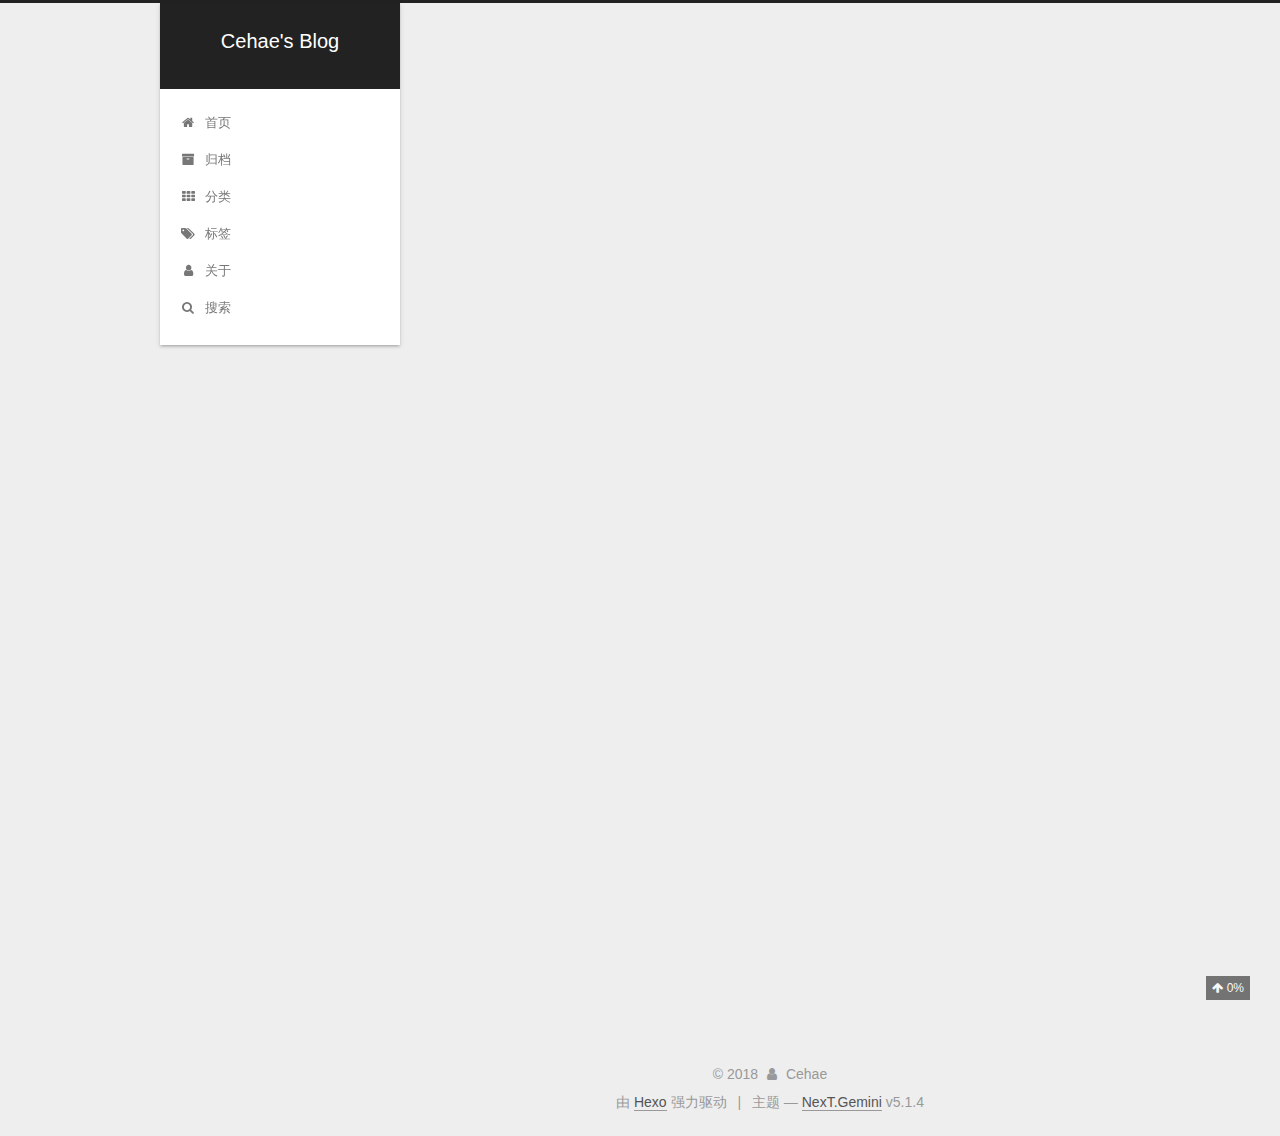
==== commit 9d71a82d: "Site updated: 2018-11-09 18:36:09" ====
--- a/index.html
+++ b/index.html
@@ -74,24 +74,24 @@
 
 
 
-  <link rel="alternate" href="/atom.xml" title="Cehae" type="application/atom+xml">
-
-
-
-
-
-
-<meta name="description" content="描述">
+  <link rel="alternate" href="/atom.xml" title="Cehae's Blog" type="application/atom+xml">
+
+
+
+
+
+
+<meta name="description" content="Stay Hungry,Stay Foolish.">
 <meta name="keywords" content="Hadoop Spark Java Scala">
 <meta property="og:type" content="website">
-<meta property="og:title" content="Cehae">
+<meta property="og:title" content="Cehae&#39;s Blog">
 <meta property="og:url" content="http://yoursite.com/index.html">
-<meta property="og:site_name" content="Cehae">
-<meta property="og:description" content="描述">
+<meta property="og:site_name" content="Cehae&#39;s Blog">
+<meta property="og:description" content="Stay Hungry,Stay Foolish.">
 <meta property="og:locale" content="zh-Hans">
 <meta name="twitter:card" content="summary">
-<meta name="twitter:title" content="Cehae">
-<meta name="twitter:description" content="描述">
+<meta name="twitter:title" content="Cehae&#39;s Blog">
+<meta name="twitter:description" content="Stay Hungry,Stay Foolish.">
 
 
 
@@ -127,7 +127,7 @@
 
 
 
-  <title>Cehae</title>
+  <title>Cehae's Blog</title>
   
 
 
@@ -158,12 +158,12 @@
     <div class="custom-logo-site-title">
       <a href="/" class="brand" rel="start">
         <span class="logo-line-before"><i></i></span>
-        <span class="site-title">Cehae</span>
+        <span class="site-title">Cehae's Blog</span>
         <span class="logo-line-after"><i></i></span>
       </a>
     </div>
       
-        <p class="site-subtitle">字标题</p>
+        <p class="site-subtitle"></p>
       
   </div>
 
@@ -300,13 +300,13 @@
     <link itemprop="mainEntityOfPage" href="http://yoursite.com/2018/11/09/hello-world/">
 
     <span hidden itemprop="author" itemscope="" itemtype="http://schema.org/Person">
-      <meta itemprop="name" content="Wang Dong">
+      <meta itemprop="name" content="Cehae">
       <meta itemprop="description" content="">
       <meta itemprop="image" content="/images/header.jpg">
     </span>
 
     <span hidden itemprop="publisher" itemscope="" itemtype="http://schema.org/Organization">
-      <meta itemprop="name" content="Cehae">
+      <meta itemprop="name" content="Cehae's Blog">
     </span>
 
     
@@ -394,6 +394,10 @@
 
     
 
+    <div>
+     
+    </div>
+
     <footer class="post-footer">
       
 
@@ -449,10 +453,10 @@
         <div class="site-overview">
           <div class="site-author motion-element" itemprop="author" itemscope="" itemtype="http://schema.org/Person">
             
-              <img class="site-author-image" itemprop="image" src="/images/header.jpg" alt="Wang Dong">
-            
-              <p class="site-author-name" itemprop="name">Wang Dong</p>
-              <p class="site-description motion-element" itemprop="description">描述</p>
+              <img class="site-author-image" itemprop="image" src="/images/header.jpg" alt="Cehae">
+            
+              <p class="site-author-name" itemprop="name">Cehae</p>
+              <p class="site-description motion-element" itemprop="description">Stay Hungry,Stay Foolish.</p>
           </div>
 
           <nav class="site-state motion-element">
@@ -484,6 +488,34 @@
           
 
           
+            <div class="links-of-author motion-element">
+                
+                  <span class="links-of-author-item">
+                    <a href="https://github.com/Cehae" target="_blank" title="GitHub">
+                      
+                        <i class="fa fa-fw fa-github"></i>GitHub</a>
+                  </span>
+                
+                  <span class="links-of-author-item">
+                    <a href="https://stackoverflow.com/cehae" target="_blank" title="StackOver">
+                      
+                        <i class="fa fa-fw fa-stack-overflow"></i>StackOver</a>
+                  </span>
+                
+                  <span class="links-of-author-item">
+                    <a href="https://www.jianshu.com/u/4b3683934e0c" target="_blank" title="简书">
+                      
+                        <i class="fa fa-fw fa-book"></i>简书</a>
+                  </span>
+                
+                  <span class="links-of-author-item">
+                    <a href="mailto:wdongwork@163.com" target="_blank" title="邮箱">
+                      
+                        <i class="fa fa-fw fa-envelope"></i>邮箱</a>
+                  </span>
+                
+            </div>
+          
 
           
           
@@ -514,7 +546,7 @@
   <span class="with-love">
     <i class="fa fa-user"></i>
   </span>
-  <span class="author" itemprop="copyrightHolder">Wang Dong</span>
+  <span class="author" itemprop="copyrightHolder">Cehae</span>
 
   
 </div>
--- a/css/main.css
+++ b/css/main.css
@@ -1833,7 +1833,7 @@
   width: 4px;
   height: 4px;
   border-radius: 50%;
-  background: #1df54f;
+  background: #1ff;
 }
 .links-of-blogroll {
   font-size: 13px;
